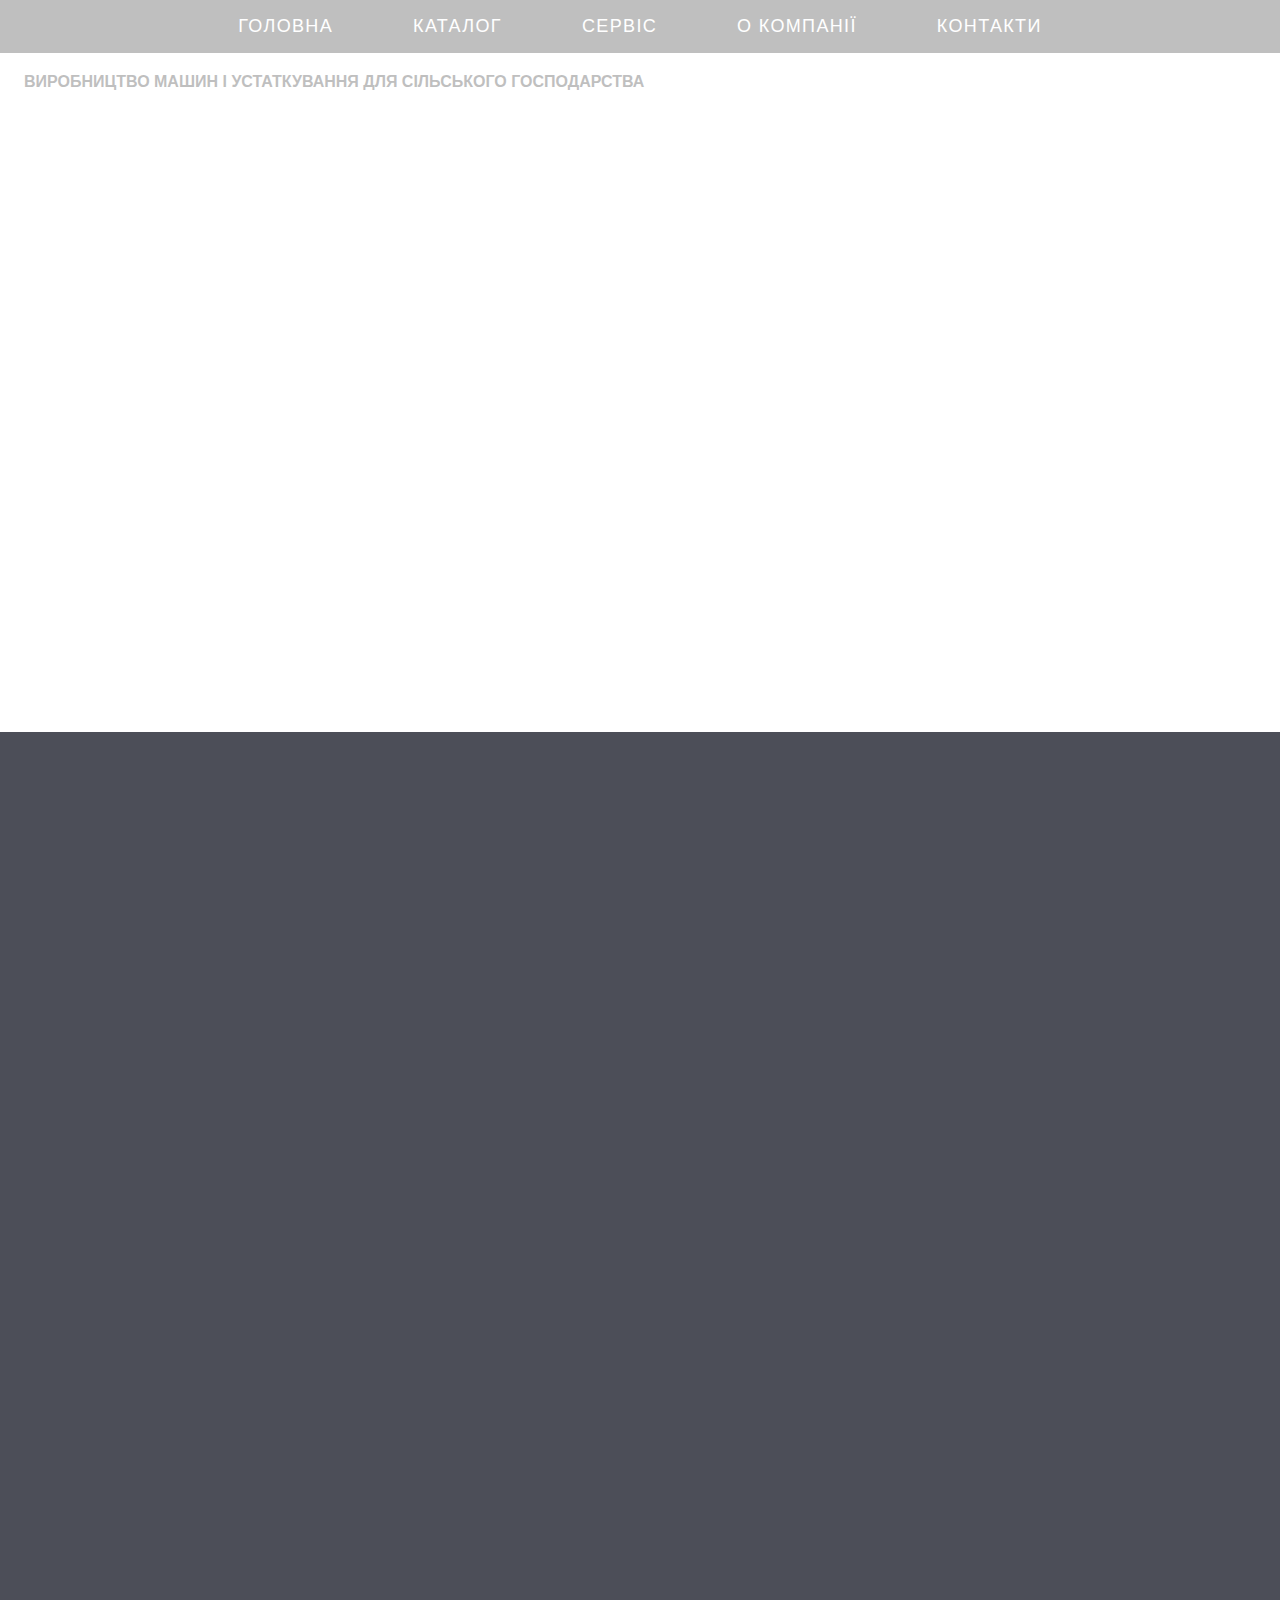
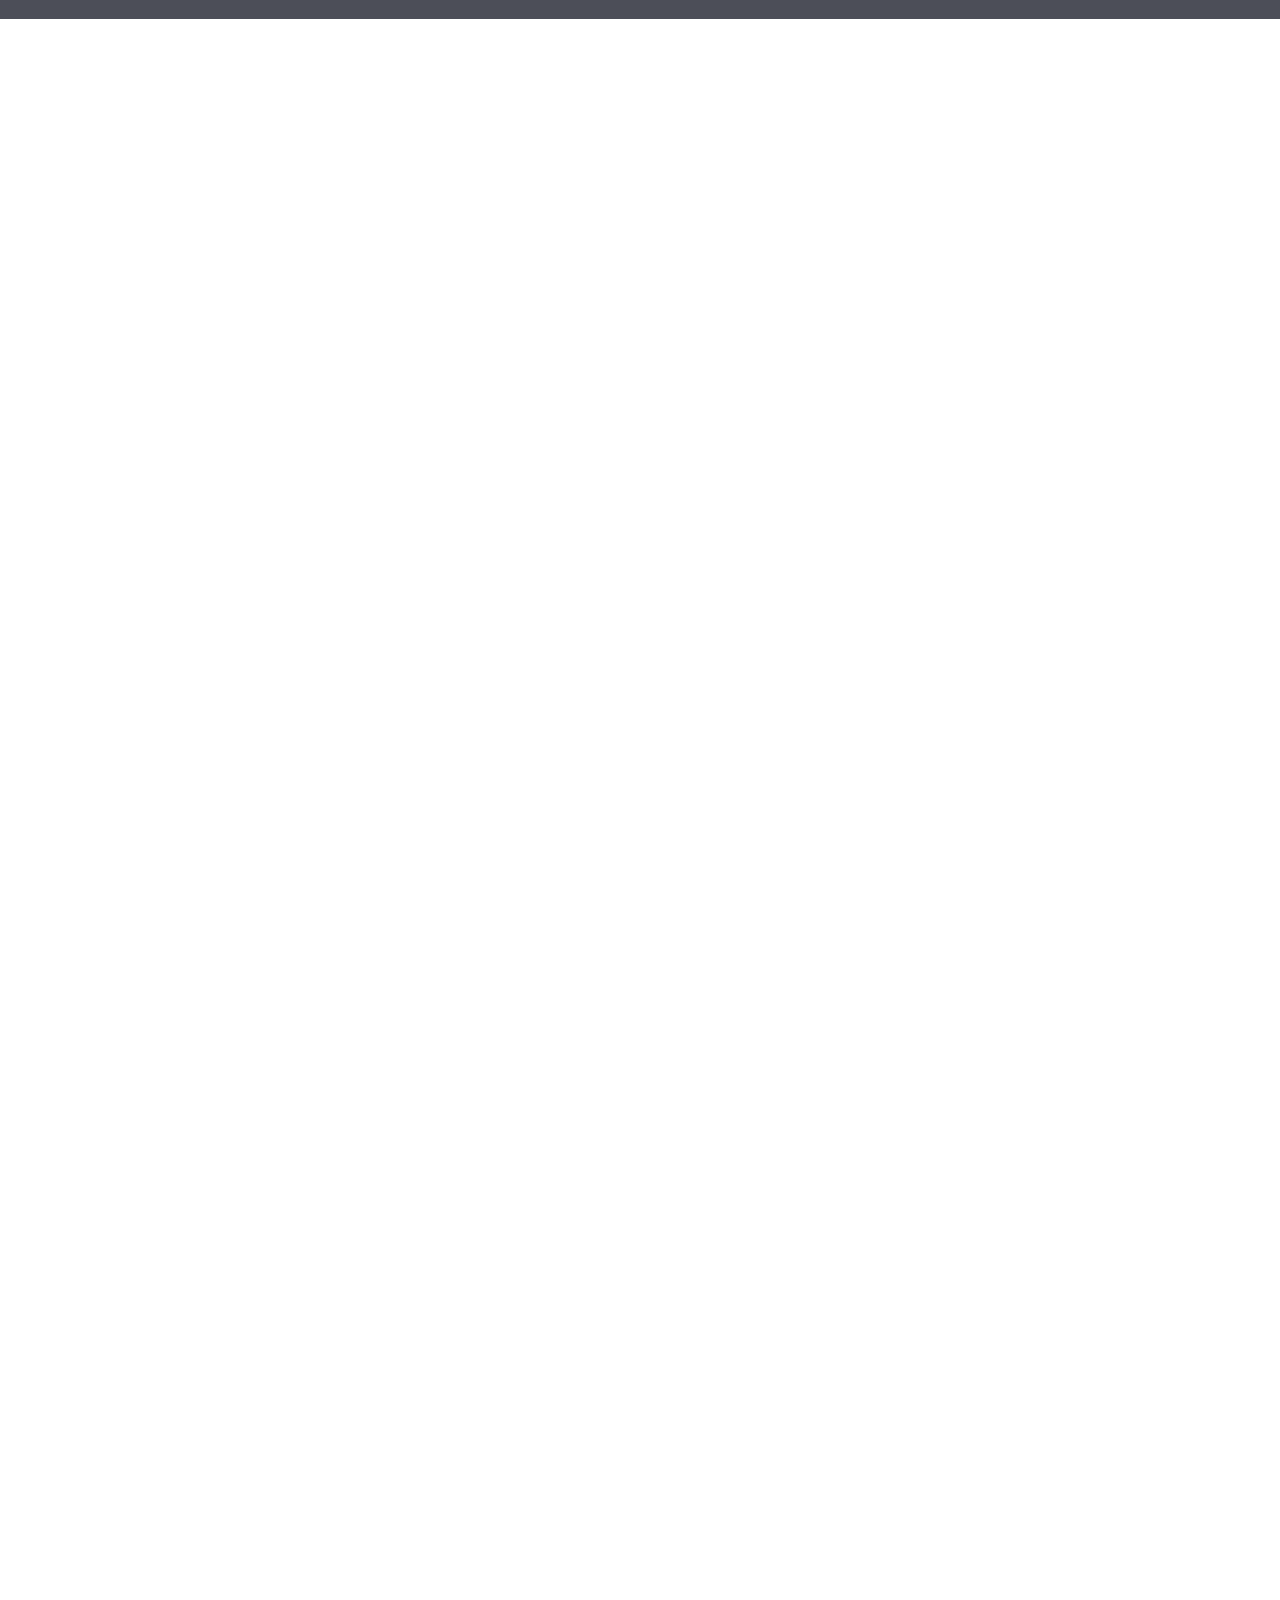
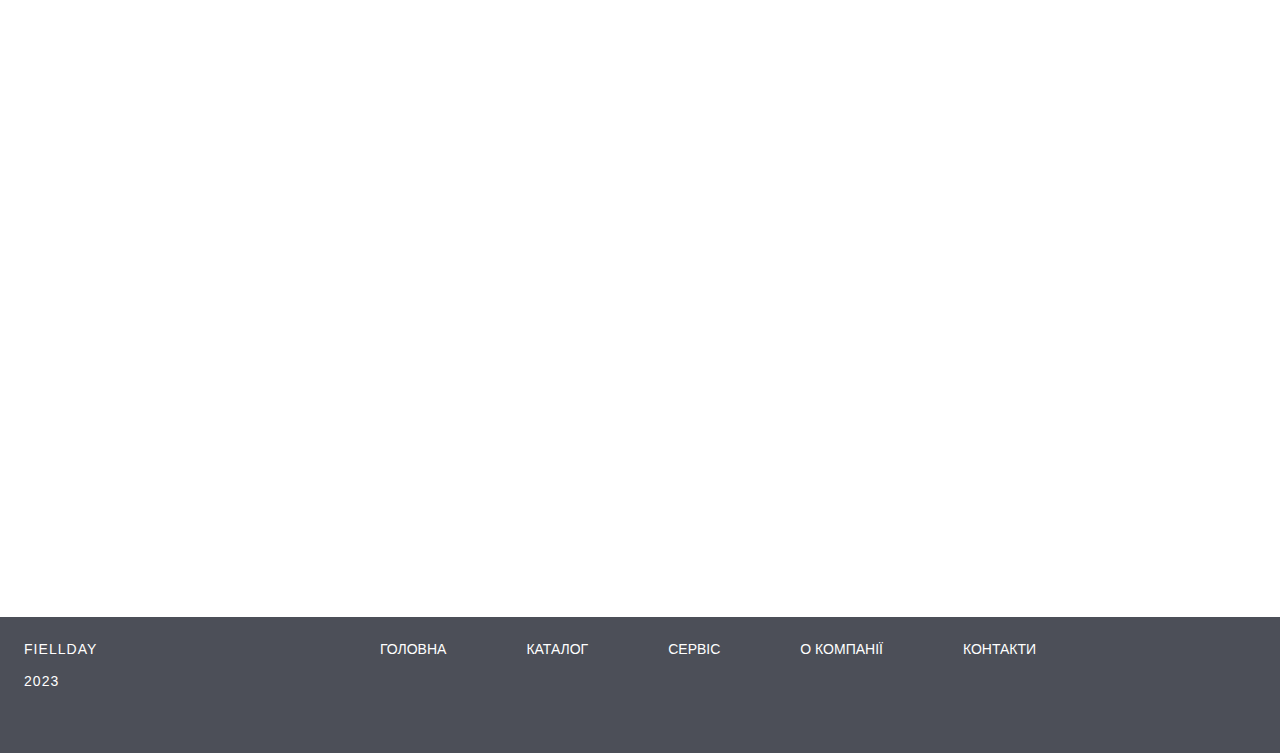
==== index.html @ 6e39d639 "Еще изменения" ====
<!DOCTYPE html>
<html lang="ua">
	<head>
		<meta http-equiv="Content-Type" content="text/html; charset=utf-8">

		<meta name="viewport" content="width=device-width, initial-scale=1, maximum-scale=1">

		<meta name="format-detection" content="telephone=no">
		<meta name="SKYPE_TOOLBAR" content ="SKYPE_TOOLBAR_PARSER_COMPATIBLE">

		<title>Fiellday - виробництво машин і устаткування для сільського господарства</title>

		<meta name="msapplication-TileColor" content="#ffcc00">
		<meta name="theme-color" content="#ffcc00">

		<link rel="stylesheet" href="css/swiper-bundle.min.css" async>
		<link rel="stylesheet" href="css/swiper.css" async>
		<link rel="stylesheet" href="css/styles.css" async>

		<link rel="stylesheet" href="css/response_1359.css" media="print, (max-width: 1359px)" async>
		<link rel="stylesheet" href="css/response_1279.css" media="print, (max-width: 1279px)" async>
		<link rel="stylesheet" href="css/response_1023.css" media="print, (max-width: 1023px)" async>
		<link rel="stylesheet" href="css/response_767.css" media="print, (max-width: 767px)" async>
		<link rel="stylesheet" href="css/response_479.css" media="(max-width: 479px)" async>
	</head>

	<body>
		<div class="wrap">
			<div class="main">
				<header>
					<div class="cont row">
						<div class="logo">
							<img src="images/logo.png" alt="">
						</div>

						<div class="anchors row">
							<div><button class="scroll_btn btn" data-anchor="first_section">Головна</button></div>
							<div><button class="scroll_btn btn" data-anchor="catalog">Каталог</button></div>
							<div><button class="scroll_btn btn" data-anchor="service">Сервіс</button></div>
							<div><button class="scroll_btn btn" data-anchor="about">О компанії</button></div>
							<div><button class="scroll_btn btn" data-anchor="contacts">Контакти</button></div>
						</div>
					</div>
				</header>


				<section class="first_section" id="first_section">
					<div class="cont">
						<h1 class="slogan">виробництво машин і устаткування для сільського господарства</h1>

						<div class="data">
							<div class="title animate">НАЙКРАЩЕ МІСЦЕ ДЛЯ ТОГО ЩОБ КУПИТИ СільгосптехнікУ В УКРАЇНІ</div>

							<img data-src="images/first_section_img.png" alt="" class="img lazyload animate delay">
							<div class="exp animate delay"><b>ЖНИВАРКа</b> для <b>збирання соняшника</b></div>

							<div class="logo animate delay"2>
								<img data-src="images/first_section_logo.png" alt="" class="lazyload">
							</div>

							<img data-src="images/bg_first_section.png" alt="" class="bg lazyload">
						</div>
					</div>
				</section>


				<section class="catalog" id="catalog">
					<div class="cont">
						<div class="row">
							<div class="item animate animate2">
								<div class="thumb">
									<img data-src="images/catalog_thumb1.png" alt="" class="lazyload">
								</div>

								<div class="name">
									<span>КОМПЛЕКТАЦІЯ ЖНИВАРКИ</span>
								</div>

								<div class="desc">
									<div>• призначена для збирання соняшнику рядного та суцільного посіву</div>
									<div>• проста конструкція приводу</div>
								</div>

								<button class="btn" data-content="catalog_info1">
									<span>подробиці</span>
								</button>
							</div>

							<div class="item animate animate2 delay">
								<div class="thumb">
									<img data-src="images/catalog_thumb2.png" alt="" class="lazyload">
								</div>

								<div class="name">
									<span>ЗАПЧАСТИНИ</span>
								</div>

								<div class="desc">
									<div>Запасні частини жниварки для збирання соняшника</div>
								</div>

								<button class="btn" data-content="catalog_info2">
									<span>подробиці</span>
								</button>
							</div>

							<div class="item animate animate2 delay2">
								<div class="thumb">
									<img data-src="images/catalog_thumb3.png" alt="" class="lazyload">
								</div>

								<div class="name">
									<span>НАДАННЯ ПОСЛУГ<br> З ОБРОБКИ МЕТАЛА</span>
								</div>

								<div class="desc">
									<div>Лазерне різання металу</div>
									<div>Гнуття</div>
									<div>Зварювання</div>
								</div>

								<button class="btn" data-content="catalog_info3">
									<span>подробиці</span>
								</button>
							</div>
						</div>
					</div>

					<img data-src="images/bg_catalog.jpg" alt="" class="bg lazyload">
				</section>


				<section class="catalog_info catalog_info1" id="catalog_info1">
					<div class="cont">
						<img data-src="images/catalog_info1.jpg" alt="" class="img lazyload">
					</div>
				</section>


				<section class="catalog_info catalog_spare_parts catalog_info2" id="catalog_info2">
					<div class="cont row">
						<div class="col">
							<div class="titles">
								<div class="col_thumb">№<br> з/П</div>
								<div class="col_name">Номенклатура</div>
								<div class="col_unit">Од.<br> вим.</div>
								<div class="col_price">ЦІНА<br> з ПдВ</div>
							</div>

							<div class="items">
								<div class="product">
									<div class="col_thumb">
										<div class="number">11</div>
										<img data-src="images/product_thumb1.png" alt="" class="lazyload">
									</div>

									<div class="col_name">Вал карданний<br> ВК 6-21. L1210-1610-6шл.-21шл.</div>

									<div class="col_unit">шт.</div>

									<div class="col_price"><span>1</span> грн.</div>
								</div>

								<div class="product">
									<div class="col_thumb">
										<div class="number">12</div>
										<img data-src="images/product_thumb2.png" alt="" class="lazyload">
									</div>

									<div class="col_name">Вал карданний<br> >ВК 6-6. L1210-1610-6шл.-6шл.</div>

									<div class="col_unit">шт.</div>

									<div class="col_price"><span>1</span> грн.</div>
								</div>

								<div class="product">
									<div class="col_thumb">
										<div class="number">94</div>
										<img data-src="images/product_thumb3.png" alt="" class="lazyload">
									</div>

									<div class="col_name">Лифтер ЛЖУ 01.</div>

									<div class="col_unit">шт.</div>

									<div class="col_price"><span>1</span> грн.</div>
								</div>

								<div class="product">
									<div class="col_thumb">
										<div class="number">95</div>
										<img data-src="images/product_thumb4.png" alt="" class="lazyload">
									</div>

									<div class="col_name">Головка ножа</div>

									<div class="col_unit">шт.</div>

									<div class="col_price"><span>1</span> грн.</div>
								</div>

								<div class="product">
									<div class="col_thumb">
										<div class="number">96</div>
										<img data-src="images/product_thumb5.png" alt="" class="lazyload">
									</div>

									<div class="col_name">Фланець зі ступицею<br> ФС 170-63,5</div>

									<div class="col_unit">шт.</div>

									<div class="col_price"><span>1</span> грн.</div>
								</div>

								<div class="product">
									<div class="col_thumb">
										<div class="number">97</div>
										<img data-src="images/product_thumb6.png" alt="" class="lazyload">
									</div>

									<div class="col_name">Зірочка натяжна<br> Z15-92</div>

									<div class="col_unit">шт.</div>

									<div class="col_price"><span>1</span> грн.</div>
								</div>

								<div class="product">
									<div class="col_thumb">
										<div class="number">98</div>
										<img data-src="images/product_thumb7.png" alt="" class="lazyload">
									</div>

									<div class="col_name">Зірочка<br> Z15-92</div>

									<div class="col_unit">шт.</div>

									<div class="col_price"><span>1</span> грн.</div>
								</div>
							</div>
						</div>

						<div class="col">
							<div class="titles">
								<div class="col_thumb">№<br> з/П</div>
								<div class="col_name">Номенклатура</div>
								<div class="col_unit">Од.<br> вим.</div>
								<div class="col_price">ЦІНА<br> з ПдВ</div>
							</div>

							<div class="items">
								<div class="product">
									<div class="col_thumb">
										<div class="number">99</div>
										<img data-src="images/product_thumb8.png" alt="" class="lazyload">
									</div>

									<div class="col_name">Зірочка<br> Z25-152</div>

									<div class="col_unit">шт.</div>

									<div class="col_price"><span>1</span> грн.</div>
								</div>

								<div class="product">
									<div class="col_thumb">
										<div class="number">100</div>
										<img data-src="images/product_thumb9.png" alt="" class="lazyload">
									</div>

									<div class="col_name">Зірочка<br> Z56-340</div>

									<div class="col_unit">шт.</div>

									<div class="col_price"><span>1</span> грн.</div>
								</div>

								<div class="product">
									<div class="col_thumb">
										<div class="number">101</div>
										<img data-src="images/product_thumb10.png" alt="" class="lazyload">
									</div>

									<div class="col_name">Зірочка<br> Z25-204</div>

									<div class="col_unit">шт.</div>

									<div class="col_price"><span>1</span> грн.</div>
								</div>

								<div class="product">
									<div class="col_thumb">
										<div class="number">102</div>
										<img data-src="images/product_thumb11.png" alt="" class="lazyload">
									</div>

									<div class="col_name">Шкив H 250</div>

									<div class="col_unit">шт.</div>

									<div class="col_price"><span>1</span> грн.</div>
								</div>

								<div class="product">
									<div class="col_thumb">
										<div class="number">103</div>
										<img data-src="images/product_thumb12.png" alt="" class="lazyload">
									</div>

									<div class="col_name">Вал ведучий<br> ВР 35.348Ш6</div>

									<div class="col_unit">шт.</div>

									<div class="col_price"><span>1</span> грн.</div>
								</div>

								<div class="product">
									<div class="col_thumb">
										<div class="number">104</div>
										<img data-src="images/product_thumb13.png" alt="" class="lazyload">
									</div>

									<div class="col_name">Муфта запобіжна<br> МП 340</div>

									<div class="col_unit">шт.</div>

									<div class="col_price"><span>1</span> грн.</div>
								</div>

								<div class="product">
									<div class="col_thumb">
										<div class="number">107</div>
										<img data-src="images/product_thumb14.png" alt="" class="lazyload">
									</div>

									<div class="col_name">Привід верхній ПВ 01</div>

									<div class="col_unit">шт.</div>

									<div class="col_price"><span>1</span> грн.</div>
								</div>
							</div>
						</div>

						<div class="col">
							<div class="titles">
								<div class="col_thumb">№<br> з/П</div>
								<div class="col_name">Номенклатура</div>
								<div class="col_unit">Од.<br> вим.</div>
								<div class="col_price">ЦІНА<br> з ПдВ</div>
							</div>

							<div class="items">
								<div class="product">
									<div class="col_thumb">
										<div class="number">108</div>
										<img data-src="images/product_thumb15.png" alt="" class="lazyload">
									</div>

									<div class="col_name">Ролик натяжний РН 01.</div>

									<div class="col_unit">шт.</div>

									<div class="col_price"><span>1</span> грн.</div>
								</div>

								<div class="product">
									<div class="col_thumb">
										<div class="number">109</div>
										<img data-src="images/product_thumb16.png" alt="" class="lazyload">
									</div>

									<div class="col_name">Ступіца<br> (96. Фланець зі ступицею ФС 170-63,5)</div>

									<div class="col_unit">шт.</div>

									<div class="col_price"><span>1</span> грн.</div>
								</div>

								<div class="product">
									<div class="col_thumb">
										<div class="number">110</div>
										<img data-src="images/product_thumb17.png" alt="" class="lazyload">
									</div>

									<div class="col_name">Гребінка середня ГС 01.</div>

									<div class="col_unit">шт.</div>

									<div class="col_price"><span>1</span> грн.</div>
								</div>

								<div class="product">
									<div class="col_thumb">
										<div class="number">111</div>
										<img data-src="images/product_thumb18.png" alt="" class="lazyload">
									</div>

									<div class="col_name">Ліфтер ЛШ 01.</div>

									<div class="col_unit">шт.</div>

									<div class="col_price"><span>1</span> грн.</div>
								</div>

								<div class="product">
									<div class="col_thumb">
										<div class="number">112</div>
										<img data-src="images/product_thumb19.png" alt="" class="lazyload">
									</div>

									<div class="col_name">Кутник Л734</div>

									<div class="col_unit">шт.</div>

									<div class="col_price"><span>1</span> грн.</div>
								</div>

								<div class="product">
									<div class="col_thumb">
										<div class="number">113</div>
										<img data-src="images/product_thumb20.png" alt="" class="lazyload">
									</div>

									<div class="col_name">Вал ведений<br> ВР 45.380</div>

									<div class="col_unit">шт.</div>

									<div class="col_price"><span>1</span> грн.</div>
								</div>

								<div class="product">
									<div class="col_thumb">
										<div class="number">114</div>
										<img data-src="images/product_thumb21.png" alt="" class="lazyload">
									</div>

									<div class="col_name">Вал В35.340Ш 6-6</div>

									<div class="col_unit">шт.</div>

									<div class="col_price"><span>1</span> грн.</div>
								</div>
							</div>
						</div>

						<div class="col">
							<div class="titles">
								<div class="col_thumb">№<br> з/П</div>
								<div class="col_name">Номенклатура</div>
								<div class="col_unit">Од.<br> вим.</div>
								<div class="col_price">ЦІНА<br> з ПдВ</div>
							</div>

							<div class="items">
								<div class="product">
									<div class="col_thumb">
										<div class="number">115</div>
										<img data-src="images/product_thumb22.png" alt="" class="lazyload">
									</div>

									<div class="col_name">Цапфа права<br> ЦП 170.202</div>

									<div class="col_unit">шт.</div>

									<div class="col_price"><span>1</span> грн.</div>
								</div>

								<div class="product">
									<div class="col_thumb">
										<div class="number">116</div>
										<img data-src="images/product_thumb23.png" alt="" class="lazyload">
									</div>

									<div class="col_name">Цапфа ліва<br> ЦЛ 170.223Ш18</div>

									<div class="col_unit">шт.</div>

									<div class="col_price"><span>1</span> грн.</div>
								</div>

								<div class="product">
									<div class="col_thumb">
										<div class="number">152</div>
										<img data-src="images/product_thumb24.png" alt="" class="lazyload">
									</div>

									<div class="col_name">Палець<br> БРПК СВ 01</div>

									<div class="col_unit">шт.</div>

									<div class="col_price"><span>1</span> грн.</div>
								</div>

								<div class="product">
									<div class="col_thumb">
										<div class="number">197</div>
										<img data-src="images/product_thumb25.png" alt="" class="lazyload">
									</div>

									<div class="col_name">Сегмент БРПК<br> (н 066.74)</div>

									<div class="col_unit">шт.</div>

									<div class="col_price"><span>1</span> грн.</div>
								</div>
							</div>
						</div>
					</div>
				</section>


				<section class="catalog_info catalog_services catalog_info3" id="catalog_info3">
					<div class="cont">
						<div class="item">
							<div class="name">Лазерне різання металу</div>

							<div class="row">
								<div class="desc">
									<p>Машина термічного різання металу потужністю 1,5 кВт. Габарити робочого поля 3000х1500мм. Максимальна товщина листового металу 16мм. Точність позиціонування до 0,01мм. Різання може проводитись киснем, азотом та стисненим повітрям.</p>

									<p>Додаткові можливості</p>

									<ul>
										<li>різання труб квадратних та круглих</li>
										<li>перфорація листового металу</li>
										<li>маркування та гравірування</li>
									</ul>
								</div>

								<div class="image">
									<img data-src="images/catalog_service1_img.jpg" alt="" class="lazyload">
								</div>
							</div>
						</div>

						<div class="item">
							<div class="name">Гнуття</div>

							<div class="desc">
								<p>Листогиб з ЧПУ з максимальним зусиллям 63 тони. Максимальна товщина 6мм. Максимальна довжина деталі 2500мм. Великий діапазон варіантів гнуття (радіусне, одно-кутове, багато-кутове тощо).</p>
							</div>

							<div class="image">
								<img data-src="images/catalog_service2_img.jpg" alt="" class="lazyload">
							</div>
						</div>

						<div class="item">
							<div class="name">Зварювання</div>

							<div class="row">
								<div class="desc">
									<p>Апаратами напівавтоматичного зварювання MIG/MAG/FCAW/MMA 323. Завдяки високому контролю на виробництві, гарантуємо виконання робіт в максимально короткі терміни та високої якості.</p>
								</div>

								<div class="image">
									<img data-src="images/catalog_service3_img.jpg" alt="" class="lazyload">
								</div>
							</div>
						</div>

						<div class="bottom">Також наша компанія надає послуги з інженерно-технічної підтримки наших клієнтів на базі власного конструкторського бюро.</div>
					</div>
				</section>


				<section class="service" id="service">
					<div class="cont">
						<div class="block_head animate">
							<div class="title">Сервісне і гарантійне обслуговування  сільгосптехніки</div>
						</div>

						<div class="text_block animate delay">
							<p><b>Ми надаємо сервісне обслуговування.</b><br> Використовуємо оригінальні запчастини та витратні матеріали для соняшникових жниварок.</p>

							<p>Види ремонтних робіт:</p>

							<p>
								- дефектовка (виявлення несправностей) жниварки<br>
								- повна або часткова заміна днища жниварки<br>
								Кожна непрацююча жниварка FIELLDAY, яку ми беремо на ремонт, повністю ремонтується в нашій власній майстерні. Спочатку жниварки піддаються ретельному очищенню і дефектовці. Потім компоненти приводу і підшипники перевіряються на предмет їх працездатності, жниварка коректно налаштовується і замінюються всі зношені деталі. Готові вироби фарбуються.
							</p>

							<p>Ми впевнені, що продуктивність відремонтованих жниварок не поступається новим жниваркам. За допомогою ремонту можна відновити ресурс жниварок до 95%. Фахівці сервісної та ремонтної служб FIELLDAY мають необхідну кваліфікацію.  Вартість та терміни виконання ремонтних робіт обумовлюються заздалегідь.</p>

							<p>Постійно в наявності на складі оригінальні запчастини:<br> втулки, зірочки, ланцюги, ножі, сальники, шестерні, шайби, вали, пластини, кільця, шпонки, кришки гайки ножа та ін.<br> Для того, щоб дізнатися, яка саме деталь необхідна при тій чи іншій поломці, а також вартість ремонтних робіт - звертайтесь до професіоналів.<br> Звертайтеся до нас і ми надамо професійну консультацію.</p>
						</div>
					</div>
				</section>


				<section class="about_info" id="about">
					<div class="cont">
						<div class="block_head animate">
							<div class="title">о компанії</div>
						</div>

						<video preload controls playsinline data-src="video.mp4" class="lazyload"></video>

						<div class="text_block animate delay">
							<p>FIELLDAY є новоствореним машинобудівним підприємством. Розміщення виробничих потужностей в м.Черкаси, Україна.<br> Основний напрямок діяльності – це виробництво машин і устаткування для сільського господарства.</p>
						</div>
					</div>
				</section>


				<section class="contacts_info" id="contacts">
					<div class="cont">
						<div class="block_head animate">
							<div class="title">контакти</div>
						</div>

						<div class="row">
							<div class="data animate delay">
								<div class="title">Адреса виробничих потужностей</div>

								<div class="logo">
									<img src="images/logo.png" alt="">
								</div>

								<div class="location">Україна  Черкаська область м. Черкаси<br> проспект Хіміків 74</div>

								<div class="phone">
									тел. <a href="tel:+380661787905">+38(066)-17-87-905</a>
								</div>

								<div class="site">www.fiellday.com</div>
							</div>

							<div class="department animate delay2">
								<div class="name">Відділ з продажу</div>

								<div class="boss">Приз В’ячеслав Олександрович</div>

								<div class="phone">
									<div class="label">Мобільний телефон:</div>

									<div class="val">
										<a href="tel:+380956599929">+38 (095) 65-999-29</a>
									</div>
								</div>

								<div class="email">
									<div class="label">Email:</div>

									<div class="val">
										<a href="mailto:v.pryz@fiellday.com">v.pryz@fiellday.com</a>
									</div>
								</div>
							</div>

							<div class="department animate delay3">
								<div class="name">Відділ постачання</div>

								<div class="boss">Богданов Андрей</div>

								<div class="phone">
									<div class="label">Мобільний телефон:</div>

									<div class="val">
										<a href="tel:+380508182554 ">+38 (050) 818-25-54 </a>
									</div>
								</div>

								<div class="email">
									<div class="label">Email:</div>

									<div class="val">
										<a href="mailto:snab@fiellday.com">snab@fiellday.com</a>
									</div>
								</div>
							</div>
						</div>

						<div class="row">
							<div class="socials animate">
								<div class="label">Ми у соц. мережах</div>

								<div class="items">
									<a href="https://www.facebook.com/people/Fiellday/100090579211976" target="_blank" rel="noopener nofollow">
										<img src="images/ic_fb.png" alt="">
									</a>

									<a href="https://www.instagram.com/fiellday/" target="_blank" rel="noopener nofollow">
										<img src="images/ic_instagram.png" alt="">
									</a>
								</div>
							</div>

							<div class="map animate delay">
								<iframe data-src="https://www.google.com/maps/embed?pb=!1m18!1m12!1m3!1d2596.685582386649!2d32.06273301591662!3d49.395939370659775!2m3!1f0!2f0!3f0!3m2!1i1024!2i768!4f13.1!3m3!1m2!1s0x40d14bd14ba8ce61%3A0x54095ac922612f44!2z0L_RgNC-0YHQvy4g0KXQuNC80LjQutC-0LIsIDc0LCDQp9C10YDQutCw0YHRgdGLLCDQp9C10YDQutCw0YHRgdC60LDRjyDQvtCx0LvQsNGB0YLRjCwg0KPQutGA0LDQuNC90LAsIDE4MDAw!5e0!3m2!1sru!2spl!4v1680852695262!5m2!1sru!2spl" allowfullscreen="" loading="lazy" referrerpolicy="no-referrer-when-downgrade" class="lazyload"></iframe>
							</div>
						</div>
					</div>
				</section>
			</div>


			<footer>
				<div class="cont row">
					<div class="logo">FIELLDAY</div>

					<div class="anchors row">
						<div><button class="scroll_btn btn" data-anchor="first_section">Головна</button></div>
						<div><button class="scroll_btn btn" data-anchor="catalog">Каталог</button></div>
						<div><button class="scroll_btn btn" data-anchor="service">Сервіс</button></div>
						<div><button class="scroll_btn btn" data-anchor="about">О компанії</button></div>
						<div><button class="scroll_btn btn" data-anchor="contacts">Контакти</button></div>
					</div>

					<div class="copyright">2023</div>
				</div>
			</footer>
		</div>


		<!-- Подключение javascript файлов -->
		<script src="js/jquery-3.6.3.min.js"></script>
		<script src="js/functions.js"></script>
		<script src="js/scripts.js"></script>
	</body>
</html>
---- css/styles.css ----
/*-----------
    Fonts
-----------*/
@font-face
{
    font-family: 'MyriadPro';
    font-weight: normal;
    font-style: normal;

    font-display: swap;
    src: url('../fonts/MyriadPro-Regular.woff2') format('woff2'),
    url('../fonts/MyriadPro-Regular.woff') format('woff'),
    url('../fonts/MyriadPro-Regular.ttf') format('truetype');
}
@font-face
{
    font-family: 'MyriadPro';
    font-weight: 700;
    font-style: normal;

    font-display: swap;
    src: url('../fonts/MyriadPro-Bold.woff2') format('woff2'),
    url('../fonts/MyriadPro-Bold.woff') format('woff'),
    url('../fonts/MyriadPro-Bold.ttf') format('truetype');
}



/*------------------
    Reset styles
------------------*/
*
{
    box-sizing: border-box;
    margin: 0;
    padding: 0;

    scroll-margin-top: 0;
}

*:before,
*:after
{
    box-sizing: border-box;
}

html
{
    -webkit-font-smoothing: antialiased;
    -moz-osx-font-smoothing: grayscale;
        -ms-text-size-adjust: 100%;
    -webkit-text-size-adjust: 100%;
}

body
{
    margin: 0;

    overscroll-behavior: none;
    -webkit-tap-highlight-color: transparent;
    -webkit-overflow-scrolling: touch;
    text-rendering: optimizeLegibility;
    text-decoration-skip: objects;
}

img
{
    border-style: none;
}

textarea
{
    overflow: auto;
}

input,
textarea,
input:active,
textarea:active,
button
{
    margin: 0;

    -webkit-border-radius: 0;
            border-radius: 0;
         outline: none transparent !important;
    box-shadow: none;

    -webkit-appearance: none;
            appearance: none;
    -moz-outline: none !important;
}

input::-webkit-outer-spin-button,
input::-webkit-inner-spin-button
{
    margin: 0;

    -webkit-appearance: none;
}

input[type=number]
{
    -moz-appearance: textfield;
}

:focus
{
    outline: 0;
}

:hover,
:active
{
    -webkit-tap-highlight-color: rgba(0, 0, 0, 0);
    -webkit-touch-callout: none;
}


::-ms-clear
{
    display: none;
}



/*-------------------
    Global styles
-------------------*/
:root
{
    --bg: #fff;
    --scroll_width: 17px;
    --text_color: #000;
    --font_size: 16px;
    --font_size_title: 32px;
    --font_family: 'MyriadPro', 'Arial', sans-serif;
}


::selection
{
    color: #000;

    background: #fc0;
}

::-moz-selection
{
    color: #000;

    background: #fc0;
}


.clear
{
    clear: both;
}

.left
{
    float: left;
}

.right
{
    float: right;
}



html
{
    height: 100%;
    min-height: -moz-available;
    min-height: -webkit-fill-available;
    min-height:         fill-available;
}

html.custom_scroll ::-webkit-scrollbar
{
    width: 10px;
    height: 10px;

    background-color: var(--bg);
}

html.custom_scroll ::-webkit-scrollbar-thumb
{
    background-color: #fc0;
}

html.custom_scroll
{
    scrollbar-color: #fc0 var(--bg);
    scrollbar-width: thin;
}


body
{
    color: var(--text_color);
    font: var(--font_size) var(--font_family);

    height: 100%;
    min-height: -moz-available;
    min-height: -webkit-fill-available;
    min-height:         fill-available;
}

body.menu_open
{
    overflow: hidden;
}


button
{
    color: inherit;
    font-family: inherit;
    font-size: inherit;
    font-weight: inherit;
    line-height: inherit;

    display: inline-block;

    cursor: pointer;
    vertical-align: top;

    border: none;
    background: none;
}


.wrap
{
    position: relative;
    z-index: 9;

    display: flex;
    overflow: hidden;
    flex-direction: column;

    min-width: 375px;
    min-height: 100%;

    background: var(--bg);
}


.main
{
    display: flex;
    flex-direction: column;

    flex: 1 0 auto;
}


.cont
{
    width: 100%;
    max-width: 1392px;
    margin: 0 auto;
    padding: 0 24px;
}


.lazyload,
.swiper-lazy
{
    transition: opacity .5s linear;

    opacity: 0;
}

.lazyload.loaded,
.swiper-lazy-loaded
{
    opacity: 1;
}


.row
{
    display: flex;

    justify-content: flex-start;
    align-items: flex-start;
    align-content: flex-start;
    flex-wrap: wrap;
}



.animate
{
    transition: opacity 1s cubic-bezier(.165, .84, .44, 1), transform 1s cubic-bezier(.165, .84, .44, 1);
    transform: translate3d(0, 50px, 0);

    opacity: 0;

    will-change: transform, opacity;
}

.animate.animate2
{
    transform: translate3d(0, 25%, 0);
}

.animate.delay
{
    transition-delay: .3s;
}

.animate.delay2
{
    transition-delay: .6s;
}

.animate.delay3
{
    transition-delay: .9s;
}

.animate.animated
{
    transform: none;

    opacity: 1;
}



/*------------
    Header
------------*/
header
{
    position: relative;
    z-index: 9;
    top: 0;
    left: 0;

    width: 100%;
    padding: 16px 0;

    background: #bfbfbf;
}



header .cont
{
    justify-content: space-between;
    align-items: center;
    align-content: center;
}



header .logo
{
    color: currentColor;

    display: block;

    text-decoration: none;
}

header .logo img
{
    display: block;
}



header .anchors
{
    margin-right: auto;
    margin-left: auto;
}


header .anchors > * + *
{
    margin-left: 80px;
}


header .anchors .btn
{
    color: #fff;
    font-size: 18px;

    transition: color .2s linear;
    letter-spacing: .075em;
    text-transform: uppercase;
}


header .anchors .btn:hover
{
    color: #fecb00;
}



/*----------------
    Block head
----------------*/
.block_head
{
    margin-bottom: 32px;
    padding-right: 64px;
}


.block_head .title
{
    color: #fc0;
    font-size: var(--font_size_title);
    font-weight: 700;
    line-height: calc(100% + 8px);

    position: relative;

    padding: 16px;

    text-align: center;
    text-transform: uppercase;

    background: #bfbfbf;
}

.block_head .title:before
{
    position: absolute;
    top: 0;
    right: 100%;

    display: block;

    width: 100vw;
    height: 100%;

    content: '';

    background: #bfbfbf;
}

.block_head .title:after
{
    position: absolute;
    top: 0;
    left: 100%;

    display: block;

    width: 72px;
    height: 100%;

    content: '';

    background: #bfbfbf;

    clip-path: polygon(100% 0, 0 0, 0 100%);
}



/*----------------
    Typography
----------------*/
.text_block
{
    color: #4c4f58;
    font-size: 20px;
}


.text_block > *
{
    margin-bottom: 20px;
}


.text_block > :last-child
{
    margin-bottom: 0 !important;
}

.text_block > :first-child
{
    margin-top: 0 !important;
}


.text_block img
{
    display: block;

    max-width: 100%;
}

.text_block img.loaded
{
    height: auto !important;
}



/*-------------------
    First section
-------------------*/
.first_section
{
    position: relative;
    z-index: 3;

    margin-bottom: 150px;
}


.first_section .slogan
{
    color: #bfbfbf;
    font-size: var(--font_size);
    font-weight: 700;

    padding: 20px 0;

    text-transform: uppercase;
}


.first_section .data
{
    position: relative;

    height: 471px;
    padding-top: 24px;
}


.first_section .title
{
    color: #4c4f58;
    font-size: 24px;
    font-weight: 700;

    position: relative;
    z-index: 3;

    text-transform: uppercase;
}


.first_section .bg
{
    position: absolute;
    z-index: 1;
    top: 0;
    right: 50%;

    display: block;

    height: 100%;
    margin-right: -344px;

    pointer-events: none;
}


.first_section .img
{
    position: absolute;
    z-index: 2;
    top: 240px;
    left: 50%;

    display: block;

    width: 1040px;
    height: 470px;
    margin-left: -772px;

    pointer-events: none;
}


.first_section .exp
{
    color: #4c4e58;
    font-size: 18px;

    position: absolute;
    bottom: -132px;
    left: 50%;

    margin-left: -220px;
}

.first_section .exp b
{
    text-transform: uppercase;
}


.first_section .logo
{
    position: absolute;
    z-index: 2;
    top: 112px;
    right: 50%;

    overflow: hidden;

    margin-right: -672px;

    pointer-events: none;
}

.first_section .logo img
{
    display: block;

    width: 324px;
    height: 331px;
}

.first_section .logo:before
{
    position: absolute;
    top: 0;
    left: 0;

    width: 40px;
    height: 100%;

    content: '';
    transform: translateX(-10em) skewX(-45deg);
    animation: move-light 3s infinite 1s;

    background: rgba(255, 255, 255, .4);

    filter: blur(10px);
}

@keyframes move-light
{
    0%
    {
        transform: translateX(-10em) skewX(-45deg);
    }
    25%
    {
        transform: translateX(25em) skewX(-45deg);
    }

    100%
    {
        transform: translateX(25em) skewX(-45deg);
    }
}



/*-------------
    Catalog
-------------*/
.catalog
{
    color: #bfbfbf;

    position: relative;
    z-index: 2;

    margin-bottom: 112px;
    padding: 196px 0;

    background: #4c4e58;
}

.catalog:after
{
    position: absolute;
    right: 0;
    bottom: -45px;
    left: 0;

    display: block;

    width: 170px;
    height: 170px;
    margin: auto;

    content: '';
    -webkit-animation: spin 10s linear infinite;
       -moz-animation: spin 10s linear infinite;
            animation: spin 10s linear infinite;

    background: url(../images/bg_catalog_after.png) 0 0/100% 100% no-repeat;
}


@keyframes spin
{
    100%
    {
        -webkit-transform: rotate(360deg);
                transform: rotate(360deg);
    }
}


.catalog .cont
{
    position: relative;
    z-index: 3;
}


.catalog .row
{
    margin-bottom: -48px;
    margin-left: -88px;

    --catalog_count: 3;
    justify-content: space-around;
}

.catalog .row > *
{
    width: 416px;
    max-width: calc(33.333% - 88px);
    margin-bottom: 48px;
    margin-left: 88px;
}


.catalog .item .thumb
{
    position: relative;

    width: 161px;
    height: 161px;
    margin: 0 auto 28px;
}

.catalog .item .thumb img
{
    position: absolute;
    top: 0;
    left: 0;

    display: block;

    border-radius: inherit;
}


.catalog .item .name
{
    font-size: 32px;

    text-align: center;
    text-transform: uppercase;
}

.catalog .item .name span
{
    background-image: linear-gradient(currentColor, currentColor);
    background-repeat: no-repeat;
    background-position: 0 100%;
    background-size: 100% 1px;
}


.catalog .item .desc
{
    font-size: 23px;
    font-weight: 700;

    margin-top: 20px;
}


.catalog .item .btn
{
    color: #fecb00;
    font-size: 23px;

    display: block;

    width: 180px;
    height: 56px;
    margin: 48px auto 0;

    transition: background .2s linear;
    transform: skewX(-33deg);
    text-transform: uppercase;

    border: 2px solid #fecc00;
    border-right-width: 3px;
    border-left-width: 3px;
}

.catalog .item .btn span
{
    display: block;

    transform: skewX(33deg);
}

.catalog .item .btn:hover,
.catalog .item .btn.active
{
    background: #bfbfbf;
}



.catalog .bg
{
    position: absolute;
    z-index: 1;
    top: 0;
    left: 0;

    display: block;

    width: 100%;
    height: 100%;

    pointer-events: none;

    object-fit: cover;
    object-position: 50% 0;
}

.catalog .bg.loaded
{
    opacity: .4;
}



/*------------------
    Catalog info
------------------*/
.catalog_info
{
    display: none;

    margin-bottom: 112px;
}


.catalog_info .img
{
    display: block;

    max-width: 100%;
    margin-right: auto;
    margin-left: auto;
}



/*-------------------------
    Catalog spare parts
-------------------------*/
.catalog_spare_parts .col
{
    width: 25%;
}


.catalog_spare_parts .titles
{
    font-size: 10px;
    font-weight: 700;
    line-height: 100%;

    position: relative;

    display: flex;

    margin-bottom: 8px;
    padding: 8px 20px 6px;

    letter-spacing: .025em;
    text-transform: uppercase;
    word-break: break-all;

    border-bottom: 2px solid #989279;
    background: #fc0;

    justify-content: flex-start;
    align-items: center;
    align-content: center;
    flex-wrap: nowrap;
}

.catalog_spare_parts .titles > * + *
{
    margin-left: 8px;
}

.catalog_spare_parts .col:last-child .titles:after
{
    position: absolute;
    top: 0;
    left: 100%;

    display: block;

    width: 26px;
    height: 100%;

    content: '';

    background: #fc0;

    clip-path: polygon(100% 0, 0 0, 0 100%);
}


.catalog_spare_parts .product
{
    position: relative;

    display: flex;

    padding: 8px 20px;

    justify-content: flex-start;
    align-items: flex-start;
    align-content: flex-start;
    flex-wrap: nowrap;
}

.catalog_spare_parts .product > * + *
{
    margin-left: 8px;
}



.catalog_spare_parts .product .col_thumb
{
    display: flex;

    height: 100px;

    justify-content: center;
    align-items: center;
    align-content: center;
    flex-wrap: wrap;
}

.catalog_spare_parts .product .col_thumb img
{
    display: block;

    max-width: 100%;
    max-height: 100%;

    filter: drop-shadow(0 0 24px rgba(0,0,0,.42));
}


.catalog_spare_parts .product .number
{
    color: #4c4e58;
    font-size: 13px;
    font-weight: 700;

    position: absolute;
    z-index: 3;
    top: 8px;
    left: 20px;

    white-space: nowrap;
}


.catalog_spare_parts .product .col_name
{
    color: #4c4e58;
    font-size: 10px;
    font-weight: 700;

    text-transform: uppercase;
}

.catalog_spare_parts .product .col_unit
{
    color: #4c4e58;
    font-size: 13px;
    font-weight: 700;

    white-space: nowrap;
}

.catalog_spare_parts .product .col_price
{
    color: #4c4e58;
    font-size: 10px;
    font-weight: 700;

    white-space: nowrap;
}

.catalog_spare_parts .product .col_price span
{
    font-size: 13px;
}


.catalog_spare_parts .col_thumb
{
    width: 112px;
    min-width: 112px;
}

.catalog_spare_parts .col_name
{
    width: 100%;
}

.catalog_spare_parts .col_unit
{
    width: 32px;
    min-width: 32px;
}

.catalog_spare_parts .col_price
{
    width: 40px;
    min-width: 40px;
}



/*----------------------
    Catalog services
----------------------*/
.catalog_services .item
{
    width: 890px;
    max-width: 100%;
    margin-right: auto;
    margin-left: auto;
}


.catalog_services .name
{
    color: #fc0;
    font-size: 20px;
    font-weight: 700;

    position: relative;

    margin-bottom: 12px;
    padding: 12px 72px;

    letter-spacing: .025em;
    text-transform: uppercase;

    background: #4c4e58;
}

.catalog_services .name:after
{
    position: absolute;
    top: 0;
    left: 100%;

    display: block;

    width: 26px;
    height: 100%;

    content: '';

    background: #4c4e58;

    clip-path: polygon(100% 0, 0 0, 0 100%);
}


.catalog_services .item + .item
{
    margin-top: 24px;
}


.catalog_services .item .row
{
    justify-content: space-between;
}

.catalog_services .item .row .desc
{
    width: calc(100% - 486px);
    margin: 0;
}

.catalog_services .item .row .image
{
    width: 462px;
}


.catalog_services .item .desc
{
    font-size: 19px;
    font-weight: 700;

    margin-bottom: 16px;
}

.catalog_services .item .desc > * + *
{
    margin-top: 16px;
}


.catalog_services .item .desc ul li
{
    position: relative;

    display: block;
    overflow: hidden;

    padding-left: 16px;

    list-style-type: none;
}

.catalog_services .item .desc ul li + li
{
    margin-top: 4px;
}

.catalog_services .item .desc ul li:before
{
    position: absolute;
    top: 9px;
    left: 0;

    display: block;

    width: 5px;
    height: 5px;

    content: '';

    border-radius: 50%;
    background: var(--text_color);
}


.catalog_services .item .image
{
    position: relative;

    overflow: hidden;

    width: 100%;

    background: #ddd;
}

.catalog_services .item .image img
{
    display: block;

    width: 100%;
}


.catalog_services .bottom
{
    font-size: 19px;
    font-weight: 700;

    width: 800px;
    max-width: 100%;
    margin: 24px auto 0;

    text-align: center;
    text-transform: uppercase;
}



/*-------------
    Service
-------------*/
.service
{
    margin-bottom: 112px;
}


.service .text_block
{
    width: 1280px;
    max-width: 100%;
}



/*----------------
    About info
----------------*/
.about_info
{
    margin-bottom: 112px;
}


.about_info video
{
    display: block;

    width: 100%;
    margin-bottom: 24px;
}



/*-------------------
    Contacts info
-------------------*/
.contacts_info
{
    margin-bottom: 80px;
}


.contacts_info .row
{
    justify-content: space-between;
}

.contacts_info .row + .row
{
    margin-top: 48px;
}


.contacts_info .data
{
    width: 320px;
    max-width: 100%;
    margin-right: auto;

    letter-spacing: .01em;
}

.contacts_info .data > * + *
{
    margin-top: 20px;
}


.contacts_info .data .title
{
    color: #404040;
    font-family: 'Arial Narrow';
    font-size: 24px;

    margin-bottom: 32px;
}


.contacts_info .data .logo
{
    margin-bottom: 32px;
}

.contacts_info .data .logo img
{
    display: block;

    height: 24px;
}


.contacts_info .data .phone a
{
    color: currentColor;

    white-space: nowrap;
    text-decoration: none;
}



.contacts_info .department
{
    width: 280px;
    max-width: 100%;
    margin-left: 100px;
}

.contacts_info .department > * + *
{
    margin-top: 20px;
}


.contacts_info .department .name
{
    color: #fc0;
    font-size: 18px;
}


.contacts_info .department .label
{
    color: #bfbfbf;
}


.contacts_info .department .phone a,
.contacts_info .department .email a
{
    color: currentColor;

    white-space: nowrap;
    text-decoration: none;
}



.contacts_info .socials
{
    align-self: center;
}


.contacts_info .socials .label
{
    margin-bottom: 16px;
}


.contacts_info .socials .items
{
    display: flex;

    justify-content: flex-start;
    align-items: center;
    align-content: center;
    flex-wrap: wrap;
}


.contacts_info .socials a
{
    color: currentColor;

    display: block;

    text-decoration: none;

    border-radius: 50%;
}

.contacts_info .socials a + a
{
    margin-left: 10px;
}


.contacts_info .socials img
{
    display: block;

    width: 30px;
    height: 30px;

    border-radius: 50%;
}



.contacts_info .map
{
    position: relative;

    overflow: hidden;

    width: calc(100% - 356px);
    height: 500px;
    margin-left: auto;

    background: #ddd;
}


.contacts_info .map iframe
{
    position: absolute;
    top: 0;
    left: 0;

    display: block;

    width: 100%;
    height: 100%;

    border: none;
}



/*------------
    Footer
------------*/
footer
{
    color: #fff;
    font-size: 14px;

    padding: 24px 0 64px;

    letter-spacing: .075em;
    text-transform: uppercase;

    background: #4c4f58;
}


footer .cont
{
    justify-content: space-between;
    align-items: center;
    align-content: center;
}



footer .anchors
{
    width: calc(100% - 356px);
}


footer .anchors > * + *
{
    margin-left: 80px;
}


footer .anchors .btn
{
    transition: color .2s linear;
    text-transform: uppercase;
}


footer .anchors .btn:hover
{
    color: #fecb00;
}



footer .copyright
{
    width: 100%;
    margin-top: 16px;
}
---- css/response_1279.css ----
@media print,
(max-width: 1279px)
{
    /*-------------------
        Global styles
    -------------------*/
    :root
    {
        --font_size: 15px;
        --font_size_title: 28px;
    }


    html.custom_scroll ::-webkit-scrollbar
    {
        width: 5px;
        height: 5px;
    }



    /*------------
        Header
    ------------*/
    header .logo img
    {
        height: 32px;
    }


    header .anchors > * + *
    {
        margin-left: 48px;
    }


    header .anchors .btn
    {
        font-size: 16px;
    }



    /*----------------
        Typography
    ----------------*/
    .text_block
    {
        font-size: 18px;
    }



    /*-------------------
        First section
    -------------------*/
    .first_section
    {
        margin-bottom: 124px;
    }


    .first_section .data
    {
        height: 300px;
    }


    .first_section .title
    {
        font-size: 20px;
    }


    .first_section .bg
    {
        margin-right: -320px;
    }


    .first_section .logo
    {
        top: 92px;
        right: 0;
    }

    .first_section .logo img
    {
        width: 220px;
    }


    .first_section .img
    {
        top: 148px;
        left: -80px;

        width: 800px;
    }


    .first_section .exp
    {
        font-size: 16px;

        bottom: -112px;

        margin-left: -120px;
    }



    /*-------------
        Catalog
    -------------*/
    .catalog
    {
        margin-bottom: 100px;
        padding: 140px 0 100px;
    }


    .catalog .row
    {
        margin-left: -48px;
    }

    .catalog .row > *
    {
        max-width: calc(33.333% - 48px);
        margin-left: 48px;
    }


    .catalog .item .thumb
    {
        width: 144px;
        height: 144px;
        margin-bottom: 24px;
    }

    .catalog .item .thumb img
    {
        transform: scale(.9) translate(calc(-5% - 1px), calc(-5% - 1px));
    }


    .catalog .item .name
    {
        font-size: 25px;
    }


    .catalog .item .desc
    {
        font-size: 18px;
    }


    .catalog .item .btn
    {
        font-size: 20px;

        width: 168px;
        height: 52px;
    }


    .catalog .bg
    {
        left: 0;

        width: 100%;
    }

    .catalog .bg.loaded
    {
        opacity: .4;
    }



    /*-------------
        Service
    -------------*/
    .service
    {
        margin-bottom: 80px;
    }



    /*----------------
        About info
    ----------------*/
    .about_info
    {
        margin-bottom: 80px;
    }



    /*-------------------
        Contacts info
    -------------------*/
    .contacts_info .row + .row
    {
        margin-top: 40px;
    }


    .contacts_info .department
    {
        width: auto;
        min-width: 204px;
    }


    .contacts_info .map
    {
        width: calc(100% - 312px);
        height: 360px;
    }



    /*------------------
        Catalog info
    ------------------*/
    .catalog_info
    {
        margin-bottom: 80px;
    }



    /*-------------------------
        Catalog spare parts
    -------------------------*/
    .catalog_spare_parts .col
    {
        width: 50%;
    }

    .catalog_spare_parts .col:nth-child(2) ~ .col
    {
        margin-top: 32px;
    }


    .catalog_spare_parts .col_thumb
    {
        width: 142px;
        min-width: 142px;
    }



    /*------------
        Footer
    ------------*/
    footer .anchors
    {
        width: calc(100% - 312px);
    }
}
---- css/response_1023.css ----
@media print,
(max-width: 1023px)
{
    /*-------------------
        Global styles
    -------------------*/
    :root
    {
        --font_size: 15px;
        --font_size_title: 25px;
    }



    /*------------
        Header
    ------------*/
    header .logo img
    {
        height: 28px;
    }


    header .anchors
    {
        margin-right: 0;
    }


    header .anchors > * + *
    {
        margin-left: 40px;
    }


    header .anchors .btn
    {
        font-size: 14px;
    }



    /*----------------
        Block head
    ----------------*/
    .block_head
    {
        padding-right: 52px;
    }


    .block_head .title
    {
        line-height: calc(100% + 6px);
    }

    .block_head .title:after
    {
        width: 52px;
    }



    /*----------------
        Typography
    ----------------*/
    .text_block
    {
        font-size: 17px;
    }



    /*-------------------
        First section
    -------------------*/
    .first_section
    {
        margin-bottom: 100px;
    }


    .first_section .data
    {
        height: 260px;
    }


    .first_section .title
    {
        font-size: 18px;
    }


    .first_section .bg
    {
        margin-right: -324px;
    }


    .first_section .logo
    {
        top: 148px;
        right: -8px;
    }

    .first_section .logo img
    {
        width: 140px;
    }


    .first_section .img
    {
        top: 124px;
        left: -68px;

        width: 660px;
    }


    .first_section .exp
    {
        font-size: 14px;

        bottom: -92px;

        margin-left: -80px;
    }



    /*-------------
        Catalog
    -------------*/
    .catalog
    {
        margin-bottom: 100px;
        padding: 120px 0 92px;
    }


    .catalog .row
    {
        margin-left: -40px;
    }

    .catalog .row > *
    {
        max-width: calc(33.333% - 40px);
        margin-left: 40px;
    }


    .catalog .item .thumb
    {
        width: 132px;
        height: 132px;
    }

    .catalog .item .thumb img
    {
        transform: scale(.8) translate(calc(-10% - 1px), calc(-10% - 1px));
    }


    .catalog .item .name
    {
        font-size: 22px;
    }


    .catalog .item .desc
    {
        font-size: 17px;
    }


    .catalog .item .btn
    {
        font-size: 19px;

        width: 160px;
        height: 50px;
        margin-top: 32px;
    }



    /*-------------------
        Contacts info
    -------------------*/
    .contacts_info .data
    {
        width: 256px;
    }


    .contacts_info .data .title
    {
        font-size: 22px;

        margin-bottom: 28px;
    }


    .contacts_info .data .logo
    {
        margin-bottom: 28px;
    }


    .contacts_info .department
    {
        min-width: 0;
        margin-left: 48px;
    }


    .contacts_info .map
    {
        width: calc(100% - 220px);
    }



    /*-------------------------
        Catalog spare parts
    -------------------------*/
    .catalog_spare_parts .col_thumb
    {
        width: 116px;
        min-width: 116px;
    }



    /*----------------------
        Catalog services
    ----------------------*/
    .catalog_services .name
    {
        font-size: 18px;

        padding: 12px 40px;
    }


    .catalog_services .item .desc
    {
        font-size: 18px;
    }

    .catalog_services .item .row .desc
    {
        width: calc(100% - 420px);
    }


    .catalog_services .item .row .image
    {
        width: 400px;
    }



    /*------------
        Footer
    ------------*/
    footer
    {
        padding: 24px 0;
    }


    footer .anchors
    {
        display: none;
    }


    footer .copyright
    {
        width: auto;
        margin-top: 0;
        margin-left: auto;
    }
}
---- css/response_767.css ----
@media print,
(max-width: 767px)
{
    /*-------------------
        Global styles
    -------------------*/
    :root
    {
        --font_size: 14px;
        --font_size_title: 24px;
    }



    /*------------
        Header
    ------------*/
    header
    {
        padding: 12px 0;
    }


    header .logo img
    {
        height: 26px;
    }


    header .anchors
    {
        display: none;
    }



    /*----------------
        Block head
    ----------------*/
    .block_head
    {
        padding-right: 48px;
    }


    .block_head .title
    {
        padding: 16px 0;

        text-align: left;
    }

    .block_head .title:after
    {
        width: 48px;
    }



    /*----------------
        Typography
    ----------------*/
    .text_block
    {
        font-size: 16px;
    }



    /*-------------------
        First section
    -------------------*/
    .first_section .slogan
    {
        font-size: 13px;
    }


    .first_section .title
    {
        font-size: 17px;
    }


    .first_section .bg
    {
        right: -24px;

        margin-right: 0;
    }


    .first_section .img
    {
        top: 100px;
        left: -60px;

        width: 520px;
    }


    .first_section .exp
    {
        bottom: -88px;
        left: 0;

        margin-left: 0;
    }


    .first_section .logo
    {
        top: auto;
        right: 0;
        bottom: -68px;
    }

    .first_section .logo img
    {
        width: 112px;
    }



    /*-------------
        Catalog
    -------------*/
    .catalog
    {
        margin-bottom: 80px;
        padding: 80px 0;
    }

    .catalog:after
    {
        bottom: -35px;

        width: 120px;
        height: 120px;
    }


    .catalog .row
    {
        margin-bottom: -60px;
        margin-left: 0;

        --catalog_count: 1;
    }

    .catalog .row > *
    {
        width: 100%;
        max-width: 100%;
        margin-bottom: 60px;
        margin-left: 0;
    }


    .catalog .bg
    {
        height: auto;
    }



    /*-------------------
        Contacts info
    -------------------*/
    .contacts_info .data
    {
        width: 100%;
    }


    .contacts_info .data .title,
    .contacts_info .data .logo
    {
        margin-bottom: 24px;
    }


    .contacts_info .department
    {
        margin-top: 40px;
        margin-left: 0;
    }


    .contacts_info .socials
    {
        width: 100%;
    }


    .contacts_info .map
    {
        width: 100%;
        height: 320px;
        margin-top: 40px;
    }



    /*-------------------------
        Catalog spare parts
    -------------------------*/
    .catalog_spare_parts .col
    {
        width: 100%;
    }

    .catalog_spare_parts .col + .col
    {
        margin-top: 32px;
    }


    .catalog_spare_parts .titles
    {
        padding-right: 8px;
        padding-left: 8px;
    }

    .catalog_spare_parts .col:last-child .titles:after
    {
        display: none;
    }


    .catalog_spare_parts .product
    {
        padding-right: 8px;
        padding-left: 8px;
    }


    .catalog_spare_parts .col_thumb
    {
        width: 112px;
        min-width: 112px;
    }


    .catalog_spare_parts .product .number
    {
        left: 8px;
    }



    /*----------------------
        Catalog services
    ----------------------*/
    .catalog_services .name
    {
        font-size: 17px;

        width: calc(100% - 28px);
        padding: 12px 24px;
    }


    .catalog_services .item + .item
    {
        margin-top: 40px;
    }


    .catalog_services .item .desc
    {
        font-size: 17px;
    }

    .catalog_services .item .row .desc
    {
        width: 100%;
        margin-bottom: 16px;
    }


    .catalog_services .item .row .image
    {
        width: 100%;

        order: 2;
    }
}
---- css/response_479.css ----
@media (max-width: 479px)
{
    /*-------------------
        Global styles
    -------------------*/



    /*-------------------
        First section
    -------------------*/
    .first_section
    {
        margin-bottom: 72px;
    }


    .first_section .slogan
    {
        font-size: 12px;
    }


    .first_section .data
    {
        height: 240px;
    }


    .first_section .title
    {
        font-size: 16px;

        padding-right: 24px;
    }


    .first_section .img
    {
        top: 100px;
        left: -40px;

        width: 400px;
    }


    .first_section .exp
    {
        font-size: 12px;

        bottom: -60px;
    }


    .first_section .logo
    {
        bottom: -44px;
    }

    .first_section .logo img
    {
        width: 88px;
    }



    /*-------------
        Catalog
    -------------*/
    .catalog
    {
        margin-bottom: 72px;
        padding: 72px 0;
    }



    /*-------------
        Service
    -------------*/
    .service
    {
        margin-bottom: 72px;
    }



    /*----------------
        About info
    ----------------*/
    .about_info
    {
        margin-bottom: 72px;
    }



    /*-------------------
        Contacts info
    -------------------*/
    .contacts_info
    {
        margin-bottom: 72px;
    }


    .contacts_info .data > * + *
    {
        margin-top: 12px;
    }


    .contacts_info .department
    {
        width: 100%;
    }

    .contacts_info .department > * + *
    {
        margin-top: 12px;
    }



    /*----------------------
        Catalog services
    ----------------------*/
    .catalog_services .name
    {
        font-size: 16px;

        padding: 12px 20px;
    }


    .catalog_services .item .desc
    {
        font-size: 16px;
    }


    .catalog_services .item .desc ul li:before
    {
        top: 8px;
    }
}
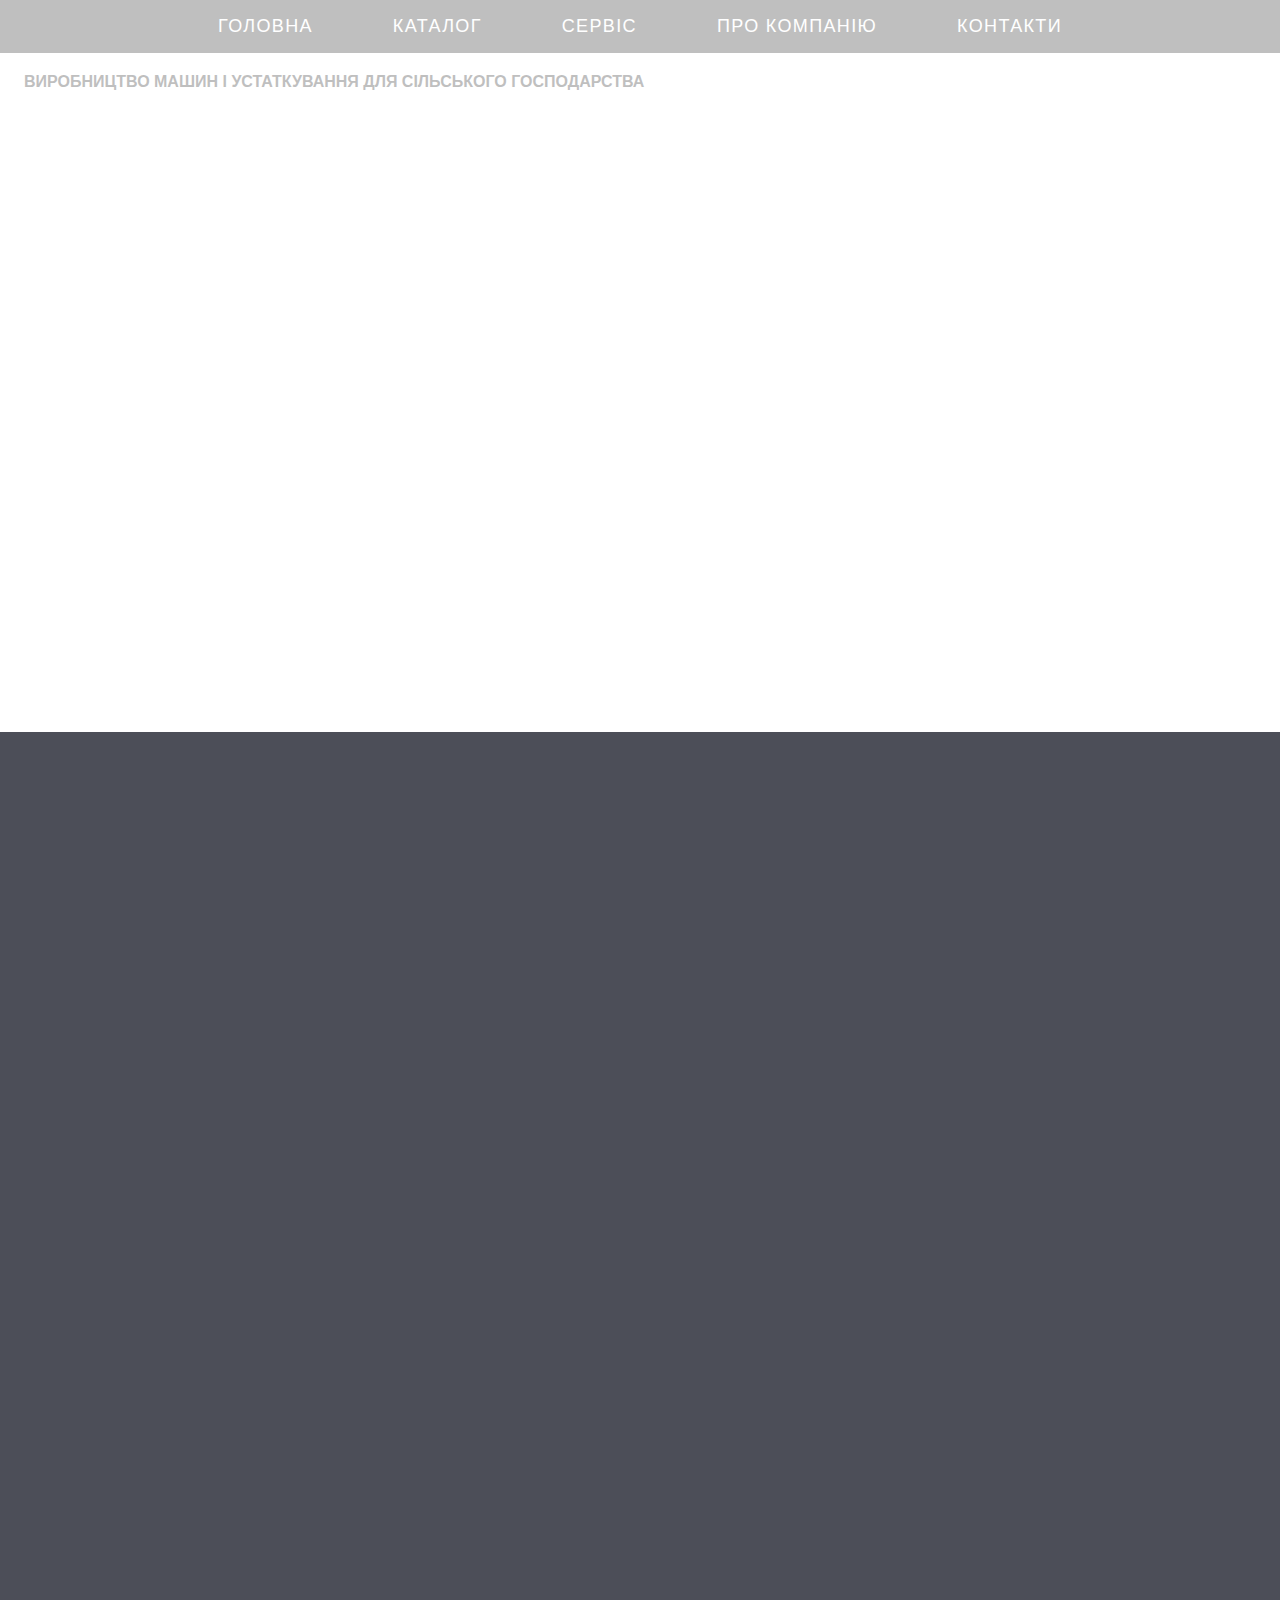
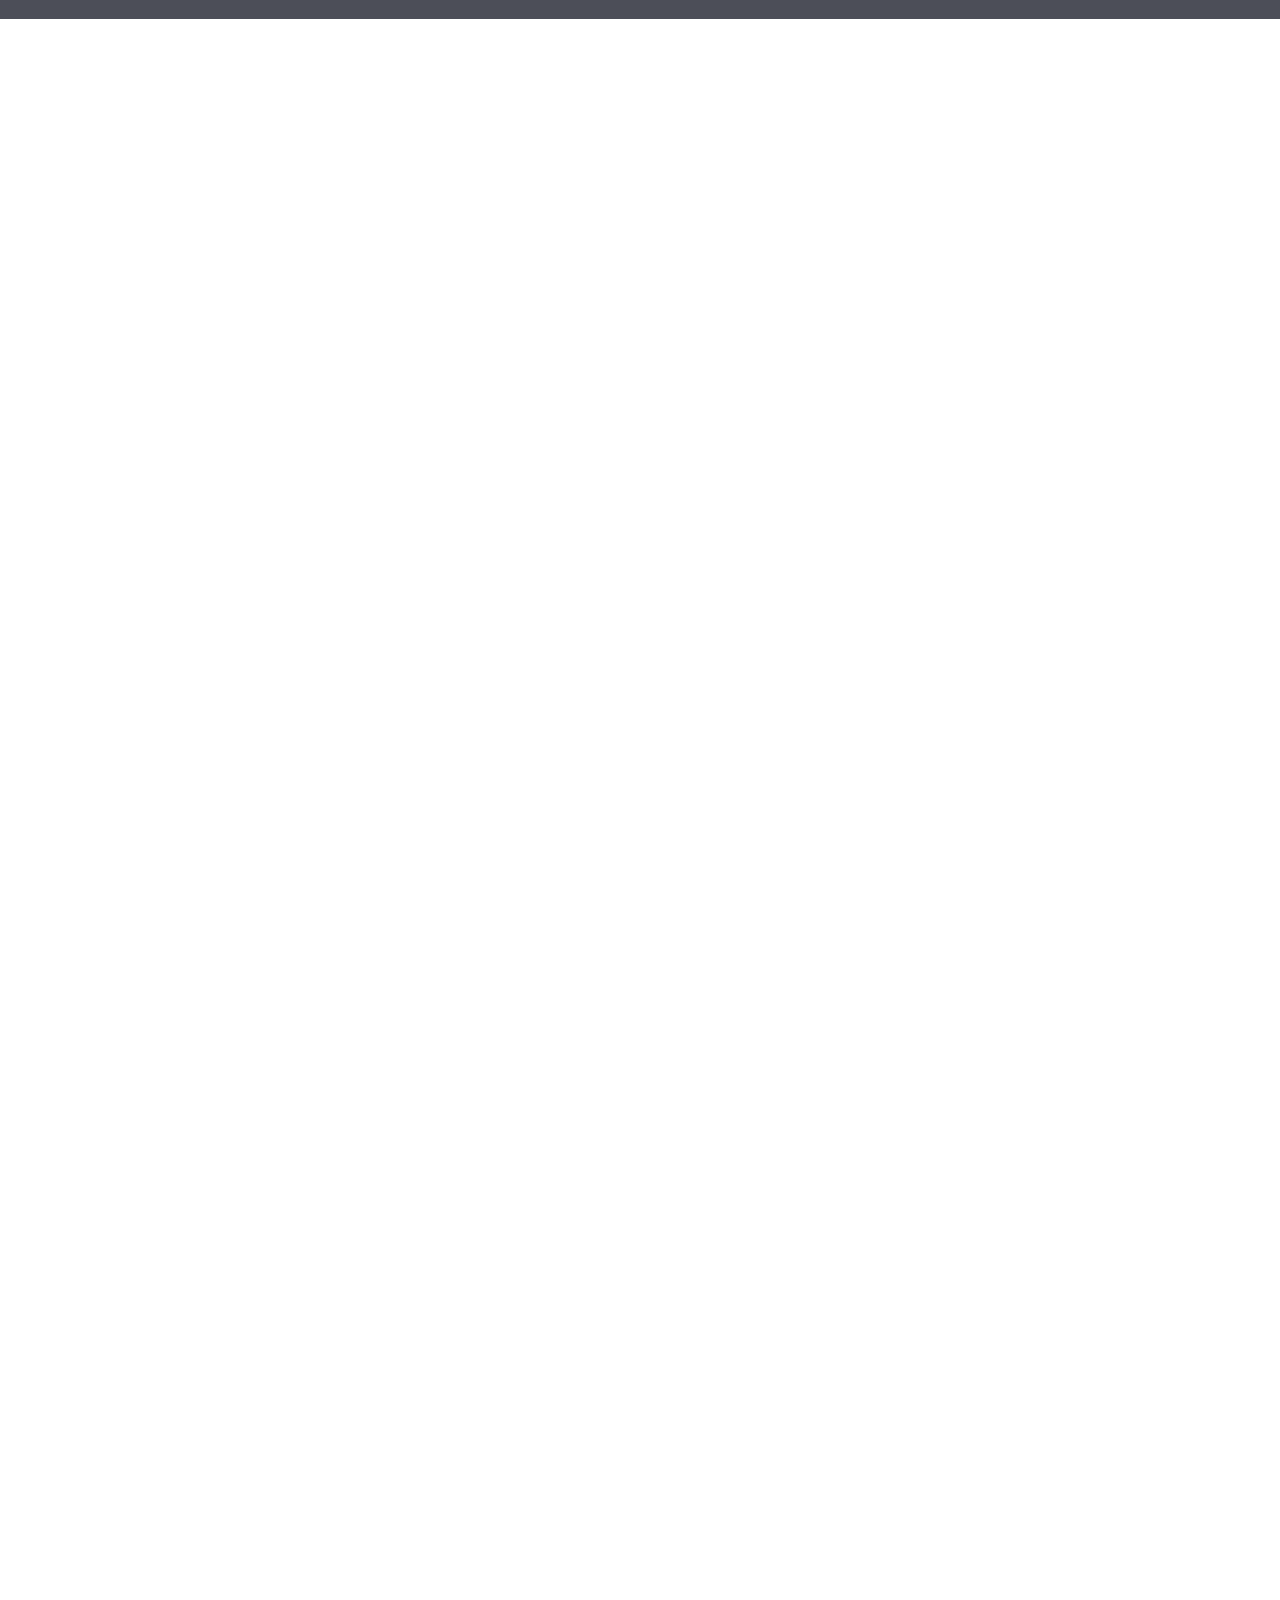
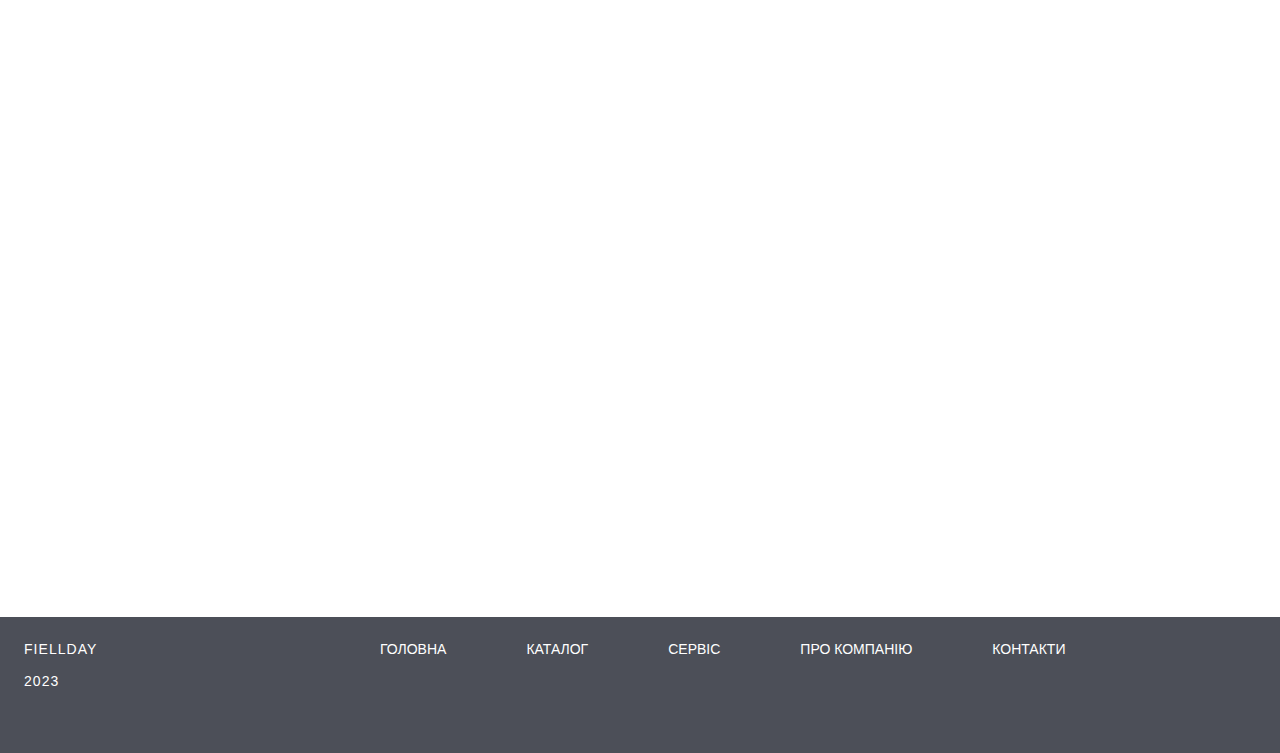
==== commit d3f0647e: "Изменения" ====
--- a/index.html
+++ b/index.html
@@ -37,7 +37,7 @@
 							<div><button class="scroll_btn btn" data-anchor="first_section">Головна</button></div>
 							<div><button class="scroll_btn btn" data-anchor="catalog">Каталог</button></div>
 							<div><button class="scroll_btn btn" data-anchor="service">Сервіс</button></div>
-							<div><button class="scroll_btn btn" data-anchor="about">О компанії</button></div>
+							<div><button class="scroll_btn btn" data-anchor="about">Про компанію</button></div>
 							<div><button class="scroll_btn btn" data-anchor="contacts">Контакти</button></div>
 						</div>
 					</div>
@@ -594,7 +594,7 @@
 				<section class="about_info" id="about">
 					<div class="cont">
 						<div class="block_head animate">
-							<div class="title">о компанії</div>
+							<div class="title">Про компанію</div>
 						</div>
 
 						<video preload controls playsinline data-src="video.mp4" class="lazyload"></video>
@@ -620,7 +620,7 @@
 									<img src="images/logo.png" alt="">
 								</div>
 
-								<div class="location">Україна  Черкаська область м. Черкаси<br> проспект Хіміків 74</div>
+								<div class="location">Україна  Черкаська область м. Черкаси<br> проспект Хіміків 74 Д</div>
 
 								<div class="phone">
 									тел. <a href="tel:+380661787905">+38(066)-17-87-905</a>
@@ -690,7 +690,7 @@
 							</div>
 
 							<div class="map animate delay">
-								<iframe data-src="https://www.google.com/maps/embed?pb=!1m18!1m12!1m3!1d2596.685582386649!2d32.06273301591662!3d49.395939370659775!2m3!1f0!2f0!3f0!3m2!1i1024!2i768!4f13.1!3m3!1m2!1s0x40d14bd14ba8ce61%3A0x54095ac922612f44!2z0L_RgNC-0YHQvy4g0KXQuNC80LjQutC-0LIsIDc0LCDQp9C10YDQutCw0YHRgdGLLCDQp9C10YDQutCw0YHRgdC60LDRjyDQvtCx0LvQsNGB0YLRjCwg0KPQutGA0LDQuNC90LAsIDE4MDAw!5e0!3m2!1sru!2spl!4v1680852695262!5m2!1sru!2spl" allowfullscreen="" loading="lazy" referrerpolicy="no-referrer-when-downgrade" class="lazyload"></iframe>
+								<iframe data-src="https://www.google.com/maps/embed?pb=!1m18!1m12!1m3!1d649.1707902348177!2d32.064294929265486!3d49.395985171536715!2m3!1f0!2f0!3f0!3m2!1i1024!2i768!4f13.1!3m3!1m2!1s0x40d14bd14a4326b9%3A0xadaa62a20c42322a!2z0L_RgNC-0YHQvy4g0KXQuNC80LjQutC-0LIsIDc0LCDQp9C10YDQutCw0YHRgdGLLCDQp9C10YDQutCw0YHRgdC60LDRjyDQvtCx0LvQsNGB0YLRjCwg0KPQutGA0LDQuNC90LAsIDE4MDAw!5e0!3m2!1sru!2spl!4v1680855874817!5m2!1sru!2spl" allowfullscreen="" loading="lazy" referrerpolicy="no-referrer-when-downgrade"></iframe>
 							</div>
 						</div>
 					</div>
@@ -706,7 +706,7 @@
 						<div><button class="scroll_btn btn" data-anchor="first_section">Головна</button></div>
 						<div><button class="scroll_btn btn" data-anchor="catalog">Каталог</button></div>
 						<div><button class="scroll_btn btn" data-anchor="service">Сервіс</button></div>
-						<div><button class="scroll_btn btn" data-anchor="about">О компанії</button></div>
+						<div><button class="scroll_btn btn" data-anchor="about">Про компанію</button></div>
 						<div><button class="scroll_btn btn" data-anchor="contacts">Контакти</button></div>
 					</div>
 
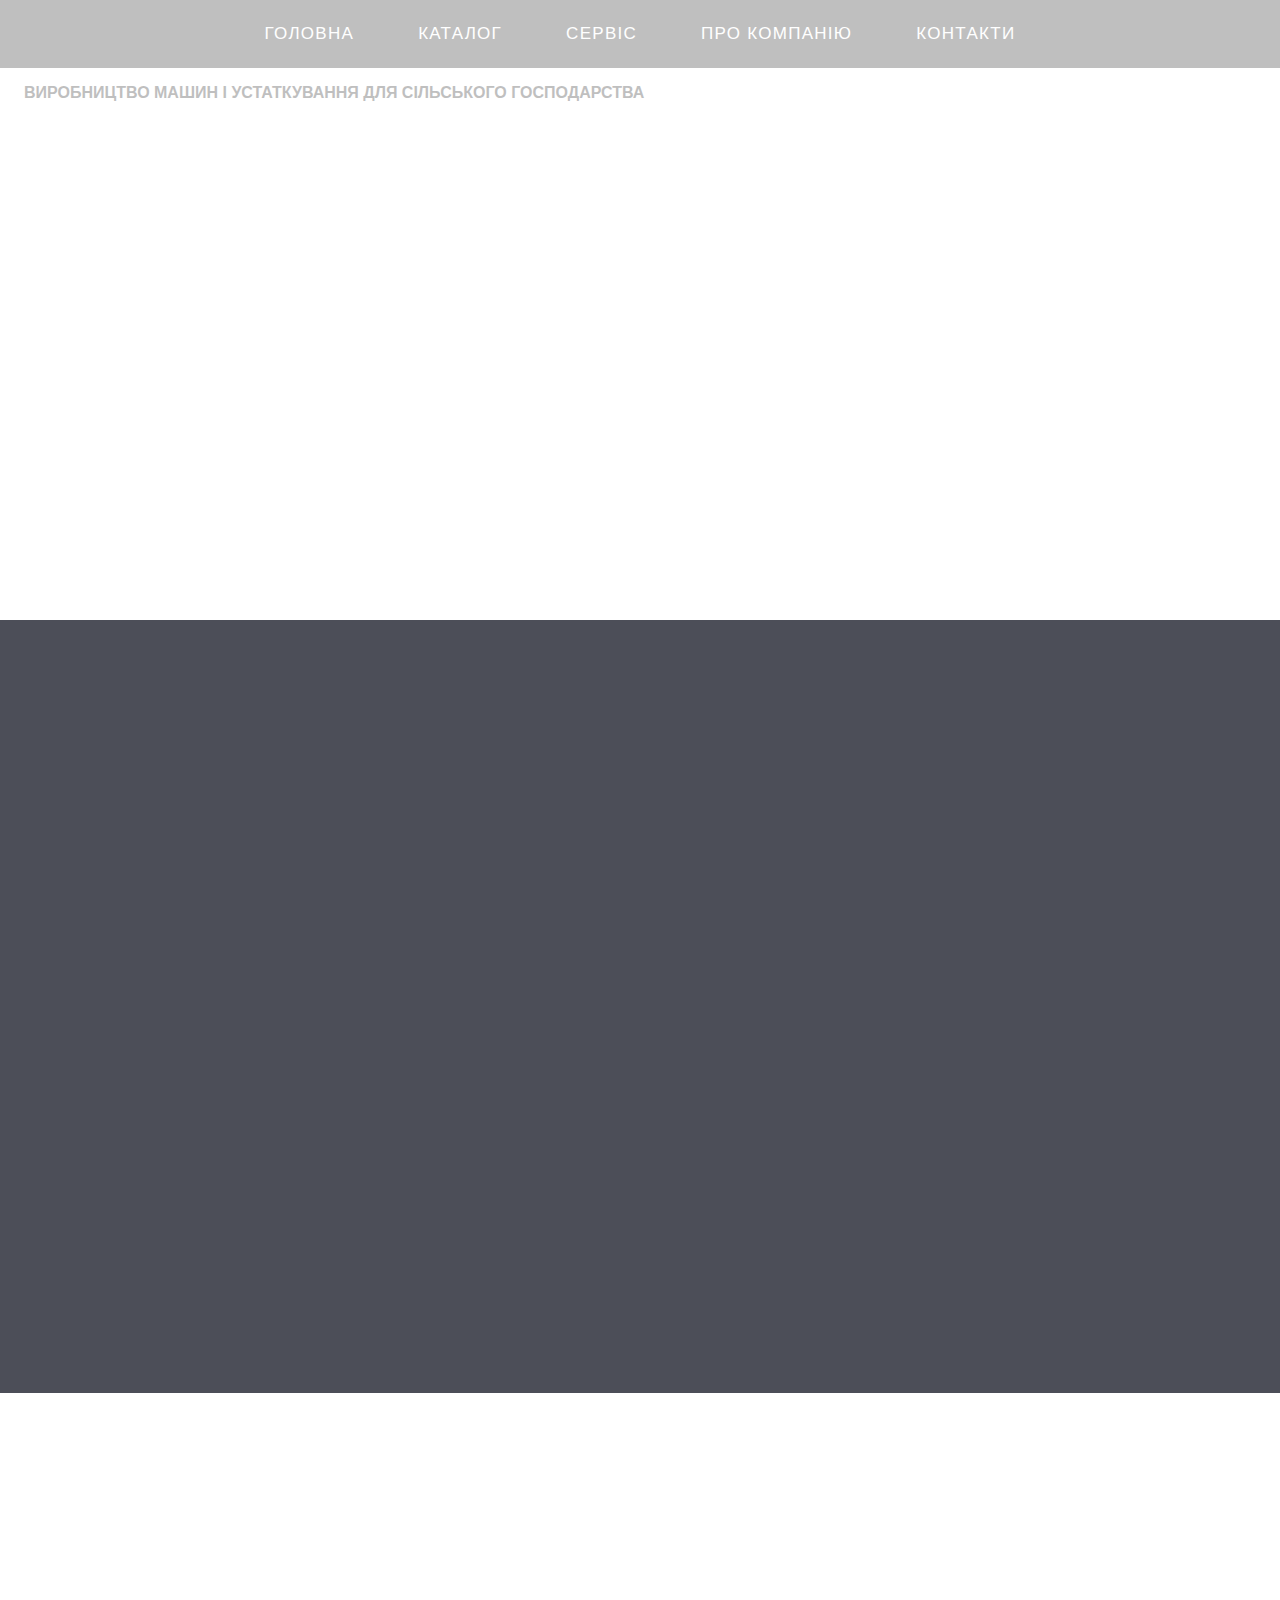
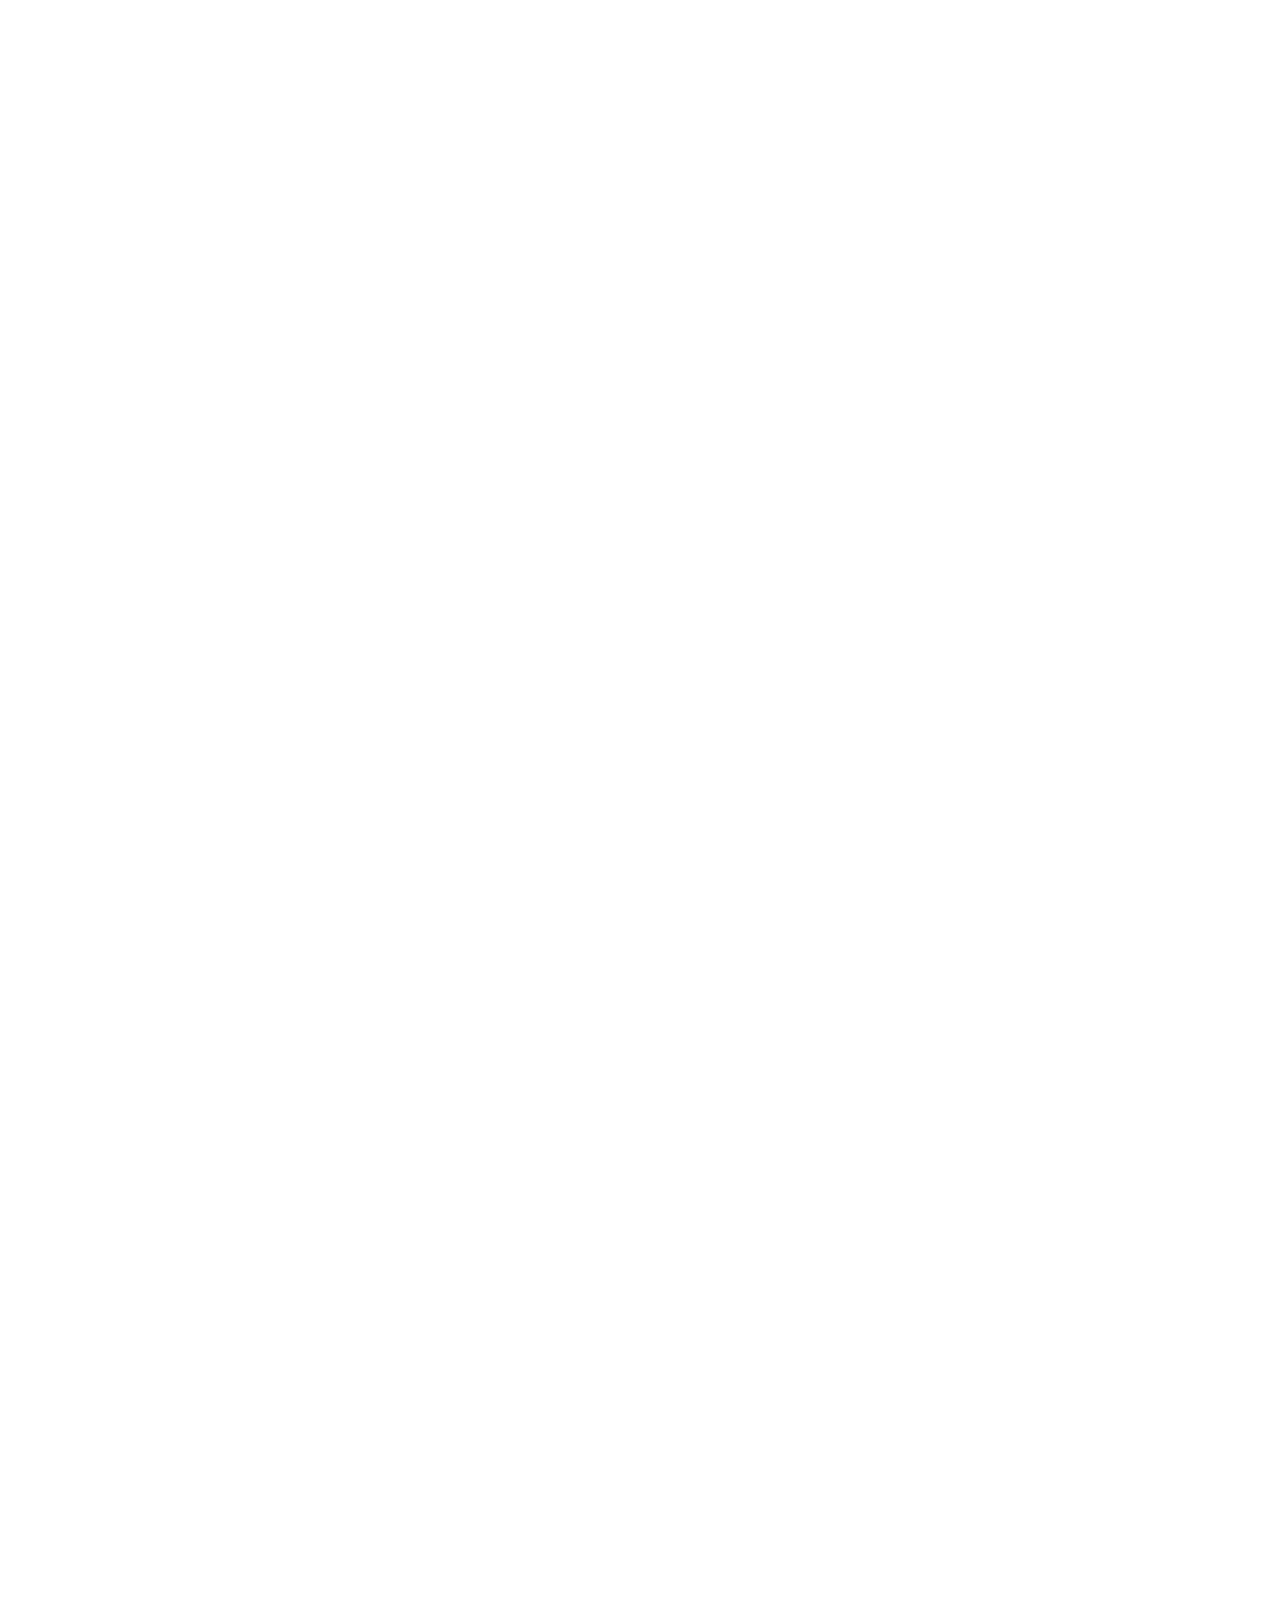
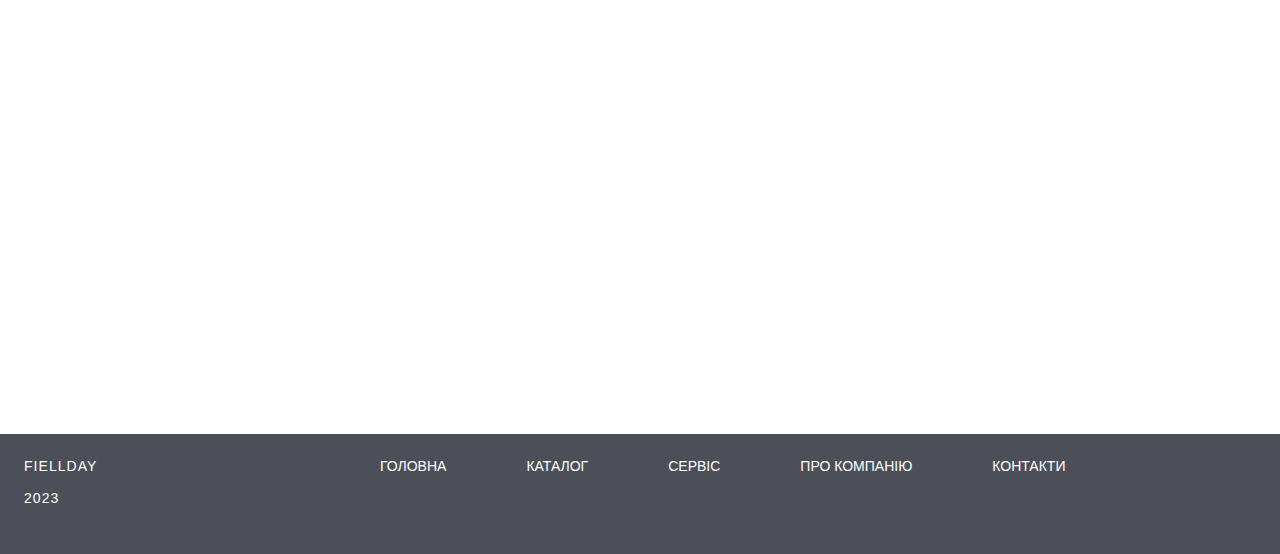
==== commit 4cda745c: "Изменения блока контактов" ====
--- a/index.html
+++ b/index.html
@@ -9,6 +9,8 @@
 		<meta name="SKYPE_TOOLBAR" content ="SKYPE_TOOLBAR_PARSER_COMPATIBLE">
 
 		<title>Fiellday - виробництво машин і устаткування для сільського господарства</title>
+
+		<link rel="shortcut icon" href="favicon.png">
 
 		<meta name="msapplication-TileColor" content="#ffcc00">
 		<meta name="theme-color" content="#ffcc00">
@@ -613,32 +615,25 @@
 						</div>
 
 						<div class="row">
-							<div class="data animate delay">
-								<div class="title">Адреса виробничих потужностей</div>
-
-								<div class="logo">
-									<img src="images/logo.png" alt="">
-								</div>
-
-								<div class="location">Україна  Черкаська область м. Черкаси<br> проспект Хіміків 74 Д</div>
-
-								<div class="phone">
-									тел. <a href="tel:+380661787905">+38(066)-17-87-905</a>
-								</div>
-
-								<div class="site">www.fiellday.com</div>
-							</div>
-
-							<div class="department animate delay2">
-								<div class="name">Відділ з продажу</div>
-
-								<div class="boss">Приз В’ячеслав Олександрович</div>
+							<div class="department animate delay">
+								<div class="name">Відділ з продажу по областях:</div>
+
+								<div class="regions">
+									<div>Харківська область</div>
+									<div>Сумська область</div>
+									<div>Черновицька область</div>
+									<div>Волинська область</div>
+									<div>Запорізька область</div>
+								</div>
+
+								<div class="boss"><b>Ірина Синиця</b></div>
 
 								<div class="phone">
 									<div class="label">Мобільний телефон:</div>
 
 									<div class="val">
-										<a href="tel:+380956599929">+38 (095) 65-999-29</a>
+										<div><a href="tel:+380679000841">+38 (067) 900 08 41 (Viber)</a></div>
+										<div><a href="tel:+380679000761">+38 (067) 900 07 61 (Telegram)</a></div>
 									</div>
 								</div>
 
@@ -651,16 +646,25 @@
 								</div>
 							</div>
 
-							<div class="department animate delay3">
-								<div class="name">Відділ постачання</div>
-
-								<div class="boss">Богданов Андрей</div>
+
+							<div class="department animate delay2">
+								<div class="name">Відділ з продажу по областях:</div>
+
+								<div class="regions">
+									<div>Вінницька область</div>
+									<div>Кировоградська область</div>
+									<div>Тернопільська область</div>
+									<div>Львівська область</div>
+								</div>
+
+								<div class="boss"><b>Олег Компанієць</b></div>
 
 								<div class="phone">
 									<div class="label">Мобільний телефон:</div>
 
 									<div class="val">
-										<a href="tel:+380508182554 ">+38 (050) 818-25-54 </a>
+										<div><a href="tel:+380679000758">+38 (067) 900 07 58 (Telegram/Viber)</a></div>
+										<div><a href="tel:+380631110640">+38 (063) 111 06 40 (Viber)</a></div>
 									</div>
 								</div>
 
@@ -668,29 +672,154 @@
 									<div class="label">Email:</div>
 
 									<div class="val">
-										<a href="mailto:snab@fiellday.com">snab@fiellday.com</a>
+										<a href="mailto:o.kompaniiets@fiellday.com">o.kompaniiets@fiellday.com</a>
+									</div>
+								</div>
+							</div>
+
+
+							<div class="department animate delay3">
+								<div class="name">Відділ з продажу по областях:</div>
+
+								<div class="regions">
+									<div>Днепропетровська область</div>
+									<div>Миколаївська область</div>
+									<div>Хмельницька область</div>
+								</div>
+
+								<div class="boss"><b>Ярослав Коваль</b></div>
+
+								<div class="phone">
+									<div class="label">Мобільний телефон:</div>
+
+									<div class="val">
+										<div><a href="tel:+380679000782">+38 (067) 900 07 82</a></div>
+									</div>
+								</div>
+
+								<div class="email">
+									<div class="label">Email:</div>
+
+									<div class="val">
+										<a href="mailto:y.koval@fiellday.com">y.koval@fiellday.com</a>
+									</div>
+								</div>
+							</div>
+
+
+							<div class="department animate delay4">
+								<div class="name">Відділ з продажу по областях:</div>
+
+								<div class="regions">
+									<div>Полтавська область</div>
+									<div>Черкаська область</div>
+									<div>Одеська область</div>
+								</div>
+
+								<div class="boss"><b>В’ячеслав Приз</b></div>
+
+								<div class="phone">
+									<div class="label">Мобільний телефон:</div>
+
+									<div class="val">
+										<div><a href="tel:+380956599929">+38 (095) 65 999 29</a></div>
+									</div>
+								</div>
+
+								<div class="email">
+									<div class="label">Email:</div>
+
+									<div class="val">
+										<a href="mailto:v.pryz@fiellday.com">v.pryz@fiellday.com</a>
+									</div>
+								</div>
+							</div>
+
+
+							<div class="department animate delay5">
+								<div class="name">Відділ з продажу по областях:</div>
+
+								<div class="regions">
+									<div>Київська область</div>
+									<div>Житомирська область</div>
+									<div>Чернігівська область</div>
+								</div>
+
+								<div class="boss"><b>Володимир Мішакін</b></div>
+
+								<div class="phone">
+									<div class="label">Мобільний телефон:</div>
+
+									<div class="val">
+										<div><a href="tel:+380689027878">+38 (068) 902 78 78</a></div>
+									</div>
+								</div>
+
+								<div class="email">
+									<div class="label">Email:</div>
+
+									<div class="val">
+										<a href="mailto:v.mishakin@fiellday.com">v.mishakin@fiellday.com</a>
 									</div>
 								</div>
 							</div>
 						</div>
 
 						<div class="row">
-							<div class="socials animate">
-								<div class="label">Ми у соц. мережах</div>
-
-								<div class="items">
-									<a href="https://www.facebook.com/people/Fiellday/100090579211976" target="_blank" rel="noopener nofollow">
-										<img src="images/ic_fb.png" alt="">
-									</a>
-
-									<a href="https://www.instagram.com/fiellday/" target="_blank" rel="noopener nofollow">
-										<img src="images/ic_instagram.png" alt="">
-									</a>
-								</div>
-							</div>
-
-							<div class="map animate delay">
-								<iframe data-src="https://www.google.com/maps/embed?pb=!1m18!1m12!1m3!1d649.1707902348177!2d32.064294929265486!3d49.395985171536715!2m3!1f0!2f0!3f0!3m2!1i1024!2i768!4f13.1!3m3!1m2!1s0x40d14bd14a4326b9%3A0xadaa62a20c42322a!2z0L_RgNC-0YHQvy4g0KXQuNC80LjQutC-0LIsIDc0LCDQp9C10YDQutCw0YHRgdGLLCDQp9C10YDQutCw0YHRgdC60LDRjyDQvtCx0LvQsNGB0YLRjCwg0KPQutGA0LDQuNC90LAsIDE4MDAw!5e0!3m2!1sru!2spl!4v1680855874817!5m2!1sru!2spl" allowfullscreen="" loading="lazy" referrerpolicy="no-referrer-when-downgrade"></iframe>
+							<div class="col_left animate delay6">
+								<div class="department">
+									<div class="name">Відділ постачання:</div>
+
+									<div class="boss"><b>Богданов Андрій</b></div>
+
+									<div class="phone">
+										<div class="label">Мобільний телефон:</div>
+
+										<div class="val">
+											<a href="tel:+380508182554">+38 (050) 818 25 54</a>
+										</div>
+									</div>
+
+									<div class="email">
+										<div class="label">Email:</div>
+
+										<div class="val">
+											<a href="mailto:snab@fiellday.com">snab@fiellday.com</a>
+										</div>
+									</div>
+								</div>
+
+
+								<div class="data">
+									<div class="title">Адреса виробничих потужностей</div>
+
+									<div class="logo">
+										<img src="images/logo.png" alt="">
+									</div>
+
+									<div class="location">Україна  Черкаська область м. Черкаси<br> проспект Хіміків 74 Д</div>
+
+									<div class="site">www.fiellday.com</div>
+								</div>
+
+
+								<div class="socials">
+									<div class="label">Ми у соц. мережах</div>
+
+									<div class="items">
+										<a href="https://www.facebook.com/people/Fiellday/100090579211976" target="_blank" rel="noopener nofollow">
+											<img src="images/ic_fb.png" alt="">
+										</a>
+
+										<a href="https://www.instagram.com/fiellday/" target="_blank" rel="noopener nofollow">
+											<img src="images/ic_instagram.png" alt="">
+										</a>
+									</div>
+								</div>
+							</div>
+
+							<div class="map animate delay6">
+								<div id="map"></div>
 							</div>
 						</div>
 					</div>
@@ -720,5 +849,29 @@
 		<script src="js/jquery-3.6.3.min.js"></script>
 		<script src="js/functions.js"></script>
 		<script src="js/scripts.js"></script>
+
+		<script>
+			function initMap() {
+				let coordinates = {lat: 49.38274139351579, lng: 32.06339577023243},
+
+				map = new google.maps.Map(document.getElementById('map'), {
+					zoom: 17,
+					center: coordinates
+				}),
+
+				marker = new google.maps.Marker({
+					position: coordinates,
+					map: map,
+					icon: {
+						url: 'images/ic_map_marker.png',
+						size: new google.maps.Size(74, 30),
+						origin: new google.maps.Point(0, 0),
+						anchor: new google.maps.Point(74, 0)
+					}
+				})
+			}
+		</script>
+
+		<script async defer src="https://maps.googleapis.com/maps/api/js?key=AIzaSyBk8bnPF2OUcpB5AcQNcYxfhqBMosNt6FM&callback=initMap"></script>
 	</body>
 </html>--- a/css/styles.css
+++ b/css/styles.css
@@ -324,6 +324,21 @@
     transition-delay: .9s;
 }
 
+.animate.delay4
+{
+    transition-delay: 1.2s;
+}
+
+.animate.delay5
+{
+    transition-delay: 1.5s;
+}
+
+.animate.delay6
+{
+    transition-delay: 1.8s;
+}
+
 .animate.animated
 {
     transform: none;
@@ -612,7 +627,7 @@
 {
     position: absolute;
     z-index: 2;
-    top: 112px;
+    top: 120px;
     right: 50%;
 
     overflow: hidden;
@@ -627,7 +642,7 @@
     display: block;
 
     width: 324px;
-    height: 331px;
+    height: 324px;
 }
 
 .first_section .logo:before
@@ -1246,73 +1261,36 @@
 
 .contacts_info .row
 {
-    justify-content: space-between;
+    margin-bottom: -40px;
+    margin-left: -40px;
+
+    align-items: stretch;
+    align-content: stretch;
 }
 
 .contacts_info .row + .row
 {
     margin-top: 48px;
-}
-
-
-.contacts_info .data
-{
-    width: 320px;
-    max-width: 100%;
-    margin-right: auto;
+    margin-bottom: 0;
+    margin-left: 0;
+}
+
+
+
+.contacts_info .department
+{
+    font-family: 'Arial Narrow';
+
+    width: calc(20% - 40px);
+    margin-bottom: 40px;
+    margin-left: 40px;
 
     letter-spacing: .01em;
 }
 
-.contacts_info .data > * + *
-{
-    margin-top: 20px;
-}
-
-
-.contacts_info .data .title
-{
-    color: #404040;
-    font-family: 'Arial Narrow';
-    font-size: 24px;
-
-    margin-bottom: 32px;
-}
-
-
-.contacts_info .data .logo
-{
-    margin-bottom: 32px;
-}
-
-.contacts_info .data .logo img
-{
-    display: block;
-
-    height: 24px;
-}
-
-
-.contacts_info .data .phone a
-{
-    color: currentColor;
-
-    white-space: nowrap;
-    text-decoration: none;
-}
-
-
-
-.contacts_info .department
-{
-    width: 280px;
-    max-width: 100%;
-    margin-left: 100px;
-}
-
 .contacts_info .department > * + *
 {
-    margin-top: 20px;
+    margin-top: 16px;
 }
 
 
@@ -1323,6 +1301,37 @@
 }
 
 
+.contacts_info .department .regions
+{
+    font-size: 18px;
+}
+
+
+.contacts_info .department .regions > *
+{
+    position: relative;
+
+    padding-left: 12px;
+}
+
+.contacts_info .department .regions > *:before
+{
+    position: absolute;
+    top: 10px;
+    left: 0;
+
+    display: block;
+
+    width: 4px;
+    height: 4px;
+
+    content: '';
+
+    border-radius: 50%;
+    background: currentColor;
+}
+
+
 .contacts_info .department .label
 {
     color: #bfbfbf;
@@ -1334,15 +1343,68 @@
 {
     color: currentColor;
 
-    white-space: nowrap;
     text-decoration: none;
 }
 
 
 
+.contacts_info .col_left
+{
+    display: flex;
+
+    width: 328px;
+    max-width: 100%;
+
+    justify-content: flex-start;
+    align-items: center;
+    align-content: space-between;
+    flex-wrap: wrap;
+}
+
+
+
+.contacts_info .col_left .department
+{
+    width: 100%;
+    margin: 0 0 auto;
+}
+
+
+
+.contacts_info .data
+{
+    font-family: 'Arial Narrow';
+    font-size: 14px;
+
+    letter-spacing: .01em;
+}
+
+.contacts_info .data > * + *
+{
+    margin-top: 16px;
+}
+
+
+.contacts_info .data .title
+{
+    color: #404040;
+    font-size: 24px;
+}
+
+
+.contacts_info .data .logo img
+{
+    display: block;
+
+    height: 24px;
+}
+
+
+
 .contacts_info .socials
 {
-    align-self: center;
+    width: 100%;
+    margin-top: auto;
 }
 
 
@@ -1399,7 +1461,7 @@
     overflow: hidden;
 
     width: calc(100% - 356px);
-    height: 500px;
+    height: 540px;
     margin-left: auto;
 
     background: #ddd;
@@ -1418,6 +1480,17 @@
     height: 100%;
 
     border: none;
+}
+
+
+.contacts_info .map #map
+{
+    position: absolute;
+    top: 0;
+    left: 0;
+
+    width: 100%;
+    height: 100%;
 }
 
 
--- a/css/response_1359.css
+++ b/css/response_1359.css
@@ -0,0 +1,181 @@
+@media print,
+(max-width: 1359px)
+{
+    /*-------------------
+        Global styles
+    -------------------*/
+    :root
+    {
+        --font_size: 16px;
+        --font_size_title: 30px;
+    }
+
+
+
+    /*------------
+        Header
+    ------------*/
+    header .logo img
+    {
+        height: 36px;
+    }
+
+
+    header .anchors > * + *
+    {
+        margin-left: 64px;
+    }
+
+
+    header .anchors .btn
+    {
+        font-size: 17px;
+    }
+
+
+
+    /*-------------------
+        First section
+    -------------------*/
+    .first_section .data
+    {
+        height: 352px;
+    }
+
+
+    .first_section .slogan
+    {
+        padding: 16px 0;
+    }
+
+
+    .first_section .title
+    {
+        font-size: 22px;
+    }
+
+
+    .first_section .bg
+    {
+        margin-right: -300px;
+    }
+
+
+    .first_section .logo
+    {
+        right: 40px;
+
+        margin-right: 0;
+    }
+
+    .first_section .logo img
+    {
+        width: 280px;
+        height: 280px;
+    }
+
+
+    .first_section .img
+    {
+        top: 188px;
+        left: -88px;
+
+        width: 940px;
+        height: auto;
+        margin-left: 0;
+    }
+
+
+
+    /*-------------
+        Catalog
+    -------------*/
+    .catalog
+    {
+        margin-bottom: 100px;
+        padding: 172px 0 140px;
+    }
+
+
+    .catalog .item .name
+    {
+        font-size: 28px;
+    }
+
+
+    .catalog .item .desc
+    {
+        font-size: 20px;
+    }
+
+
+    .catalog .item .btn
+    {
+        font-size: 21px;
+
+        margin-top: 40px;
+    }
+
+
+    .catalog .bg
+    {
+        left: -20%;
+
+        width: 140%;
+    }
+
+    .catalog .bg.loaded
+    {
+        opacity: .6;
+    }
+
+
+
+    /*-------------
+        Service
+    -------------*/
+    .service
+    {
+        margin-bottom: 100px;
+    }
+
+
+
+    /*----------------
+        About info
+    ----------------*/
+    .about_info
+    {
+        margin-bottom: 100px;
+    }
+
+
+
+    /*-------------------
+        Contacts info
+    -------------------*/
+    .contacts_info .map
+    {
+        height: 520px;
+    }
+
+
+
+    /*------------------
+        Catalog info
+    ------------------*/
+    .catalog_info
+    {
+        margin-bottom: 100px;
+    }
+
+
+
+    /*------------
+        Footer
+    ------------*/
+    footer
+    {
+        padding-bottom: 48px;
+    }
+}
--- a/css/response_1279.css
+++ b/css/response_1279.css
@@ -87,6 +87,7 @@
     .first_section .logo img
     {
         width: 220px;
+        height: 220px;
     }
 
 
@@ -203,23 +204,33 @@
     /*-------------------
         Contacts info
     -------------------*/
-    .contacts_info .row + .row
-    {
-        margin-top: 40px;
-    }
-
-
-    .contacts_info .department
-    {
-        width: auto;
-        min-width: 204px;
+    .contacts_info .department .regions
+    {
+        font-size: 16px;
+    }
+
+    .contacts_info .department .regions > *:before
+    {
+        top: 8px;
+    }
+
+
+    .contacts_info .department .phone .val > * + *
+    {
+        margin-top: 8px;
+    }
+
+
+    .contacts_info .col_left
+    {
+        width: 308px;
     }
 
 
     .contacts_info .map
     {
-        width: calc(100% - 312px);
-        height: 360px;
+        width: calc(100% - 340px);
+        height: 460px;
     }
 
 
--- a/css/response_1023.css
+++ b/css/response_1023.css
@@ -107,6 +107,7 @@
     .first_section .logo img
     {
         width: 140px;
+        height: 140px;
     }
 
 
@@ -190,36 +191,27 @@
     /*-------------------
         Contacts info
     -------------------*/
-    .contacts_info .data
-    {
-        width: 256px;
+    .contacts_info .department
+    {
+        width: calc(33.333% - 40px);
+    }
+
+
+    .contacts_info .col_left
+    {
+        width: 284px;
     }
 
 
     .contacts_info .data .title
     {
         font-size: 22px;
-
-        margin-bottom: 28px;
-    }
-
-
-    .contacts_info .data .logo
-    {
-        margin-bottom: 28px;
-    }
-
-
-    .contacts_info .department
-    {
-        min-width: 0;
-        margin-left: 48px;
     }
 
 
     .contacts_info .map
     {
-        width: calc(100% - 220px);
+        width: calc(100% - 308px);
     }
 
 
--- a/css/response_767.css
+++ b/css/response_767.css
@@ -11,6 +11,17 @@
     }
 
 
+    .animate.delay,
+    .animate.delay2,
+    .animate.delay3,
+    .animate.delay4,
+    .animate.delay5,
+    .animate.delay6
+    {
+        transition-delay: 0s !important;
+    }
+
+
 
     /*------------
         Header
@@ -118,6 +129,7 @@
     .first_section .logo img
     {
         width: 112px;
+        height: 112px;
     }
 
 
@@ -167,29 +179,27 @@
     /*-------------------
         Contacts info
     -------------------*/
-    .contacts_info .data
-    {
-        width: 100%;
-    }
-
-
-    .contacts_info .data .title,
-    .contacts_info .data .logo
-    {
-        margin-bottom: 24px;
+    .contacts_info .row + .row
+    {
+        margin-top: 40px;
     }
 
 
     .contacts_info .department
     {
-        margin-top: 40px;
-        margin-left: 0;
-    }
-
-
+        width: calc(50% - 40px);
+    }
+
+    .contacts_info .department .name
+    {
+        font-size: 16px;
+    }
+
+
+    .contacts_info .data,
     .contacts_info .socials
     {
-        width: 100%;
+        margin-top: 40px;
     }
 
 
--- a/css/response_479.css
+++ b/css/response_479.css
@@ -60,6 +60,7 @@
     .first_section .logo img
     {
         width: 88px;
+        height: 88px;
     }
 
 
@@ -104,20 +105,16 @@
     }
 
 
-    .contacts_info .data > * + *
+    .contacts_info .row
     {
-        margin-top: 12px;
+        margin-left: 0;
     }
 
 
     .contacts_info .department
     {
         width: 100%;
-    }
-
-    .contacts_info .department > * + *
-    {
-        margin-top: 12px;
+        margin-left: 0;
     }
 
 
